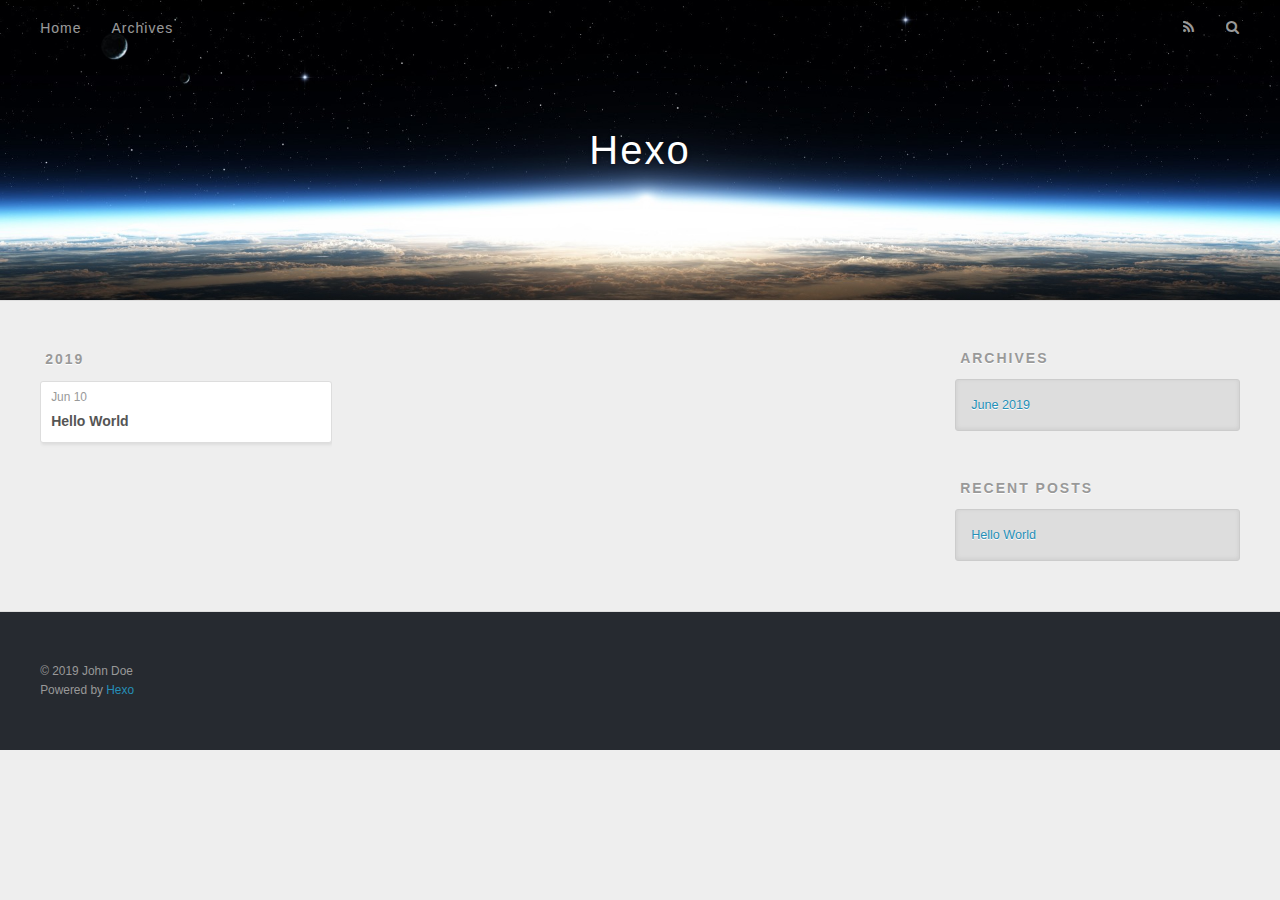
==== archives/index.html @ e5bd9853 "Site updated: 2019-06-10 20:10:56" ====
<!DOCTYPE html>
<html>
<head><meta name="generator" content="Hexo 3.8.0">
  <meta charset="utf-8">
  

  
  <title>Archives | Hexo</title>
  <meta name="viewport" content="width=device-width, initial-scale=1, maximum-scale=1">
  <meta property="og:type" content="website">
<meta property="og:title" content="Hexo">
<meta property="og:url" content="http://yoursite.com/archives/index.html">
<meta property="og:site_name" content="Hexo">
<meta property="og:locale" content="default">
<meta name="twitter:card" content="summary">
<meta name="twitter:title" content="Hexo">
  
    <link rel="alternate" href="/atom.xml" title="Hexo" type="application/atom+xml">
  
  
    <link rel="icon" href="/favicon.png">
  
  
    <link href="//fonts.googleapis.com/css?family=Source+Code+Pro" rel="stylesheet" type="text/css">
  
  <link rel="stylesheet" href="/css/style.css">
</head>
</html>
<body>
  <div id="container">
    <div id="wrap">
      <header id="header">
  <div id="banner"></div>
  <div id="header-outer" class="outer">
    <div id="header-title" class="inner">
      <h1 id="logo-wrap">
        <a href="/" id="logo">Hexo</a>
      </h1>
      
    </div>
    <div id="header-inner" class="inner">
      <nav id="main-nav">
        <a id="main-nav-toggle" class="nav-icon"></a>
        
          <a class="main-nav-link" href="/">Home</a>
        
          <a class="main-nav-link" href="/archives">Archives</a>
        
      </nav>
      <nav id="sub-nav">
        
          <a id="nav-rss-link" class="nav-icon" href="/atom.xml" title="RSS Feed"></a>
        
        <a id="nav-search-btn" class="nav-icon" title="Search"></a>
      </nav>
      <div id="search-form-wrap">
        <form action="//google.com/search" method="get" accept-charset="UTF-8" class="search-form"><input type="search" name="q" class="search-form-input" placeholder="Search"><button type="submit" class="search-form-submit">&#xF002;</button><input type="hidden" name="sitesearch" value="http://yoursite.com"></form>
      </div>
    </div>
  </div>
</header>
      <div class="outer">
        <section id="main">
  
  
    
    
      
      
      <section class="archives-wrap">
        <div class="archive-year-wrap">
          <a href="/archives/2019" class="archive-year">2019</a>
        </div>
        <div class="archives">
    
    <article class="archive-article archive-type-post">
  <div class="archive-article-inner">
    <header class="archive-article-header">
      <a href="/2019/06/10/hello-world/" class="archive-article-date">
  <time datetime="2019-06-10T11:37:08.303Z" itemprop="datePublished">Jun 10</time>
</a>
      
  
    <h1 itemprop="name">
      <a class="archive-article-title" href="/2019/06/10/hello-world/">Hello World</a>
    </h1>
  

    </header>
  </div>
</article>
  
  
    </div></section>
  


</section>
        
          <aside id="sidebar">
  
    

  
    

  
    
  
    
  <div class="widget-wrap">
    <h3 class="widget-title">Archives</h3>
    <div class="widget">
      <ul class="archive-list"><li class="archive-list-item"><a class="archive-list-link" href="/archives/2019/06/">June 2019</a></li></ul>
    </div>
  </div>


  
    
  <div class="widget-wrap">
    <h3 class="widget-title">Recent Posts</h3>
    <div class="widget">
      <ul>
        
          <li>
            <a href="/2019/06/10/hello-world/">Hello World</a>
          </li>
        
      </ul>
    </div>
  </div>

  
</aside>
        
      </div>
      <footer id="footer">
  
  <div class="outer">
    <div id="footer-info" class="inner">
      &copy; 2019 John Doe<br>
      Powered by <a href="http://hexo.io/" target="_blank">Hexo</a>
    </div>
  </div>
</footer>
    </div>
    <nav id="mobile-nav">
  
    <a href="/" class="mobile-nav-link">Home</a>
  
    <a href="/archives" class="mobile-nav-link">Archives</a>
  
</nav>
    

<script src="//ajax.googleapis.com/ajax/libs/jquery/2.0.3/jquery.min.js"></script>


  <link rel="stylesheet" href="/fancybox/jquery.fancybox.css">
  <script src="/fancybox/jquery.fancybox.pack.js"></script>


<script src="/js/script.js"></script>



  </div>
</body>
</html>
---- css/style.css ----
body {
  width: 100%;
}
body:before,
body:after {
  content: "";
  display: table;
}
body:after {
  clear: both;
}
html,
body,
div,
span,
applet,
object,
iframe,
h1,
h2,
h3,
h4,
h5,
h6,
p,
blockquote,
pre,
a,
abbr,
acronym,
address,
big,
cite,
code,
del,
dfn,
em,
img,
ins,
kbd,
q,
s,
samp,
small,
strike,
strong,
sub,
sup,
tt,
var,
dl,
dt,
dd,
ol,
ul,
li,
fieldset,
form,
label,
legend,
table,
caption,
tbody,
tfoot,
thead,
tr,
th,
td {
  margin: 0;
  padding: 0;
  border: 0;
  outline: 0;
  font-weight: inherit;
  font-style: inherit;
  font-family: inherit;
  font-size: 100%;
  vertical-align: baseline;
}
body {
  line-height: 1;
  color: #000;
  background: #fff;
}
ol,
ul {
  list-style: none;
}
table {
  border-collapse: separate;
  border-spacing: 0;
  vertical-align: middle;
}
caption,
th,
td {
  text-align: left;
  font-weight: normal;
  vertical-align: middle;
}
a img {
  border: none;
}
input,
button {
  margin: 0;
  padding: 0;
}
input::-moz-focus-inner,
button::-moz-focus-inner {
  border: 0;
  padding: 0;
}
@font-face {
  font-family: FontAwesome;
  font-style: normal;
  font-weight: normal;
  src: url("fonts/fontawesome-webfont.eot?v=#4.0.3");
  src: url("fonts/fontawesome-webfont.eot?#iefix&v=#4.0.3") format("embedded-opentype"), url("fonts/fontawesome-webfont.woff?v=#4.0.3") format("woff"), url("fonts/fontawesome-webfont.ttf?v=#4.0.3") format("truetype"), url("fonts/fontawesome-webfont.svg#fontawesomeregular?v=#4.0.3") format("svg");
}
html,
body,
#container {
  height: 100%;
}
body {
  background: #eee;
  font: 14px -apple-system, BlinkMacSystemFont, "Segoe UI", "Roboto", "Oxygen", "Ubuntu", "Cantarell", "Fira Sans", "Droid Sans", "Helvetica Neue", sans-serif;
  -webkit-text-size-adjust: 100%;
}
.outer {
  max-width: 1220px;
  margin: 0 auto;
  padding: 0 20px;
}
.outer:before,
.outer:after {
  content: "";
  display: table;
}
.outer:after {
  clear: both;
}
.inner {
  display: inline;
  float: left;
  width: 98.33333333333333%;
  margin: 0 0.833333333333333%;
}
.left,
.alignleft {
  float: left;
}
.right,
.alignright {
  float: right;
}
.clear {
  clear: both;
}
#container {
  position: relative;
}
.mobile-nav-on {
  overflow: hidden;
}
#wrap {
  height: 100%;
  width: 100%;
  position: absolute;
  top: 0;
  left: 0;
  -webkit-transition: 0.2s ease-out;
  -moz-transition: 0.2s ease-out;
  -ms-transition: 0.2s ease-out;
  transition: 0.2s ease-out;
  z-index: 1;
  background: #eee;
}
.mobile-nav-on #wrap {
  left: 280px;
}
@media screen and (min-width: 768px) {
  #main {
    display: inline;
    float: left;
    width: 73.33333333333333%;
    margin: 0 0.833333333333333%;
  }
}
.article-date,
.article-category-link,
.archive-year,
.widget-title {
  text-decoration: none;
  text-transform: uppercase;
  letter-spacing: 2px;
  color: #999;
  margin-bottom: 1em;
  margin-left: 5px;
  line-height: 1em;
  text-shadow: 0 1px #fff;
  font-weight: bold;
}
.article-inner,
.archive-article-inner {
  background: #fff;
  -webkit-box-shadow: 1px 2px 3px #ddd;
  box-shadow: 1px 2px 3px #ddd;
  border: 1px solid #ddd;
  border-radius: 3px;
}
.article-entry h1,
.widget h1 {
  font-size: 2em;
}
.article-entry h2,
.widget h2 {
  font-size: 1.5em;
}
.article-entry h3,
.widget h3 {
  font-size: 1.3em;
}
.article-entry h4,
.widget h4 {
  font-size: 1.2em;
}
.article-entry h5,
.widget h5 {
  font-size: 1em;
}
.article-entry h6,
.widget h6 {
  font-size: 1em;
  color: #999;
}
.article-entry hr,
.widget hr {
  border: 1px dashed #ddd;
}
.article-entry strong,
.widget strong {
  font-weight: bold;
}
.article-entry em,
.widget em,
.article-entry cite,
.widget cite {
  font-style: italic;
}
.article-entry sup,
.widget sup,
.article-entry sub,
.widget sub {
  font-size: 0.75em;
  line-height: 0;
  position: relative;
  vertical-align: baseline;
}
.article-entry sup,
.widget sup {
  top: -0.5em;
}
.article-entry sub,
.widget sub {
  bottom: -0.2em;
}
.article-entry small,
.widget small {
  font-size: 0.85em;
}
.article-entry acronym,
.widget acronym,
.article-entry abbr,
.widget abbr {
  border-bottom: 1px dotted;
}
.article-entry ul,
.widget ul,
.article-entry ol,
.widget ol,
.article-entry dl,
.widget dl {
  margin: 0 20px;
  line-height: 1.6em;
}
.article-entry ul ul,
.widget ul ul,
.article-entry ol ul,
.widget ol ul,
.article-entry ul ol,
.widget ul ol,
.article-entry ol ol,
.widget ol ol {
  margin-top: 0;
  margin-bottom: 0;
}
.article-entry ul,
.widget ul {
  list-style: disc;
}
.article-entry ol,
.widget ol {
  list-style: decimal;
}
.article-entry dt,
.widget dt {
  font-weight: bold;
}
#header {
  height: 300px;
  position: relative;
  border-bottom: 1px solid #ddd;
}
#header:before,
#header:after {
  content: "";
  position: absolute;
  left: 0;
  right: 0;
  height: 40px;
}
#header:before {
  top: 0;
  background: -webkit-linear-gradient(rgba(0,0,0,0.2), transparent);
  background: -moz-linear-gradient(rgba(0,0,0,0.2), transparent);
  background: -ms-linear-gradient(rgba(0,0,0,0.2), transparent);
  background: linear-gradient(rgba(0,0,0,0.2), transparent);
}
#header:after {
  bottom: 0;
  background: -webkit-linear-gradient(transparent, rgba(0,0,0,0.2));
  background: -moz-linear-gradient(transparent, rgba(0,0,0,0.2));
  background: -ms-linear-gradient(transparent, rgba(0,0,0,0.2));
  background: linear-gradient(transparent, rgba(0,0,0,0.2));
}
#header-outer {
  height: 100%;
  position: relative;
}
#header-inner {
  position: relative;
  overflow: hidden;
}
#banner {
  position: absolute;
  top: 0;
  left: 0;
  width: 100%;
  height: 100%;
  background: url("images/banner.jpg") center #000;
  -webkit-background-size: cover;
  -moz-background-size: cover;
  background-size: cover;
  z-index: -1;
}
#header-title {
  text-align: center;
  height: 40px;
  position: absolute;
  top: 50%;
  left: 0;
  margin-top: -20px;
}
#logo,
#subtitle {
  text-decoration: none;
  color: #fff;
  font-weight: 300;
  text-shadow: 0 1px 4px rgba(0,0,0,0.3);
}
#logo {
  font-size: 40px;
  line-height: 40px;
  letter-spacing: 2px;
}
#subtitle {
  font-size: 16px;
  line-height: 16px;
  letter-spacing: 1px;
}
#subtitle-wrap {
  margin-top: 16px;
}
#main-nav {
  float: left;
  margin-left: -15px;
}
.nav-icon,
.main-nav-link {
  float: left;
  color: #fff;
  opacity: 0.6;
  text-decoration: none;
  text-shadow: 0 1px rgba(0,0,0,0.2);
  -webkit-transition: opacity 0.2s;
  -moz-transition: opacity 0.2s;
  -ms-transition: opacity 0.2s;
  transition: opacity 0.2s;
  display: block;
  padding: 20px 15px;
}
.nav-icon:hover,
.main-nav-link:hover {
  opacity: 1;
}
.nav-icon {
  font-family: FontAwesome;
  text-align: center;
  font-size: 14px;
  width: 14px;
  height: 14px;
  padding: 20px 15px;
  position: relative;
  cursor: pointer;
}
.main-nav-link {
  font-weight: 300;
  letter-spacing: 1px;
}
@media screen and (max-width: 479px) {
  .main-nav-link {
    display: none;
  }
}
#main-nav-toggle {
  display: none;
}
#main-nav-toggle:before {
  content: "\f0c9";
}
@media screen and (max-width: 479px) {
  #main-nav-toggle {
    display: block;
  }
}
#sub-nav {
  float: right;
  margin-right: -15px;
}
#nav-rss-link:before {
  content: "\f09e";
}
#nav-search-btn:before {
  content: "\f002";
}
#search-form-wrap {
  position: absolute;
  top: 15px;
  width: 150px;
  height: 30px;
  right: -150px;
  opacity: 0;
  -webkit-transition: 0.2s ease-out;
  -moz-transition: 0.2s ease-out;
  -ms-transition: 0.2s ease-out;
  transition: 0.2s ease-out;
}
#search-form-wrap.on {
  opacity: 1;
  right: 0;
}
@media screen and (max-width: 479px) {
  #search-form-wrap {
    width: 100%;
    right: -100%;
  }
}
.search-form {
  position: absolute;
  top: 0;
  left: 0;
  right: 0;
  background: #fff;
  padding: 5px 15px;
  border-radius: 15px;
  -webkit-box-shadow: 0 0 10px rgba(0,0,0,0.3);
  box-shadow: 0 0 10px rgba(0,0,0,0.3);
}
.search-form-input {
  border: none;
  background: none;
  color: #555;
  width: 100%;
  font: 13px -apple-system, BlinkMacSystemFont, "Segoe UI", "Roboto", "Oxygen", "Ubuntu", "Cantarell", "Fira Sans", "Droid Sans", "Helvetica Neue", sans-serif;
  outline: none;
}
.search-form-input::-webkit-search-results-decoration,
.search-form-input::-webkit-search-cancel-button {
  -webkit-appearance: none;
}
.search-form-submit {
  position: absolute;
  top: 50%;
  right: 10px;
  margin-top: -7px;
  font: 13px FontAwesome;
  border: none;
  background: none;
  color: #bbb;
  cursor: pointer;
}
.search-form-submit:hover,
.search-form-submit:focus {
  color: #777;
}
.article {
  margin: 50px 0;
}
.article-inner {
  overflow: hidden;
}
.article-meta:before,
.article-meta:after {
  content: "";
  display: table;
}
.article-meta:after {
  clear: both;
}
.article-date {
  float: left;
}
.article-category {
  float: left;
  line-height: 1em;
  color: #ccc;
  text-shadow: 0 1px #fff;
  margin-left: 8px;
}
.article-category:before {
  content: "\2022";
}
.article-category-link {
  margin: 0 12px 1em;
}
.article-header {
  padding: 20px 20px 0;
}
.article-title {
  text-decoration: none;
  font-size: 2em;
  font-weight: bold;
  color: #555;
  line-height: 1.1em;
  -webkit-transition: color 0.2s;
  -moz-transition: color 0.2s;
  -ms-transition: color 0.2s;
  transition: color 0.2s;
}
a.article-title:hover {
  color: #258fb8;
}
.article-entry {
  color: #555;
  padding: 0 20px;
}
.article-entry:before,
.article-entry:after {
  content: "";
  display: table;
}
.article-entry:after {
  clear: both;
}
.article-entry p,
.article-entry table {
  line-height: 1.6em;
  margin: 1.6em 0;
}
.article-entry h1,
.article-entry h2,
.article-entry h3,
.article-entry h4,
.article-entry h5,
.article-entry h6 {
  font-weight: bold;
}
.article-entry h1,
.article-entry h2,
.article-entry h3,
.article-entry h4,
.article-entry h5,
.article-entry h6 {
  line-height: 1.1em;
  margin: 1.1em 0;
}
.article-entry a {
  color: #258fb8;
  text-decoration: none;
}
.article-entry a:hover {
  text-decoration: underline;
}
.article-entry ul,
.article-entry ol,
.article-entry dl {
  margin-top: 1.6em;
  margin-bottom: 1.6em;
}
.article-entry img,
.article-entry video {
  max-width: 100%;
  height: auto;
  display: block;
  margin: auto;
}
.article-entry iframe {
  border: none;
}
.article-entry table {
  width: 100%;
  border-collapse: collapse;
  border-spacing: 0;
}
.article-entry th {
  font-weight: bold;
  border-bottom: 3px solid #ddd;
  padding-bottom: 0.5em;
}
.article-entry td {
  border-bottom: 1px solid #ddd;
  padding: 10px 0;
}
.article-entry blockquote {
  font-family: Georgia, "Times New Roman", serif;
  font-size: 1.4em;
  margin: 1.6em 20px;
  text-align: center;
}
.article-entry blockquote footer {
  font-size: 14px;
  margin: 1.6em 0;
  font-family: -apple-system, BlinkMacSystemFont, "Segoe UI", "Roboto", "Oxygen", "Ubuntu", "Cantarell", "Fira Sans", "Droid Sans", "Helvetica Neue", sans-serif;
}
.article-entry blockquote footer cite:before {
  content: "—";
  padding: 0 0.5em;
}
.article-entry .pullquote {
  text-align: left;
  width: 45%;
  margin: 0;
}
.article-entry .pullquote.left {
  margin-left: 0.5em;
  margin-right: 1em;
}
.article-entry .pullquote.right {
  margin-right: 0.5em;
  margin-left: 1em;
}
.article-entry .caption {
  color: #999;
  display: block;
  font-size: 0.9em;
  margin-top: 0.5em;
  position: relative;
  text-align: center;
}
.article-entry .video-container {
  position: relative;
  padding-top: 56.25%;
  height: 0;
  overflow: hidden;
}
.article-entry .video-container iframe,
.article-entry .video-container object,
.article-entry .video-container embed {
  position: absolute;
  top: 0;
  left: 0;
  width: 100%;
  height: 100%;
  margin-top: 0;
}
.article-more-link a {
  display: inline-block;
  line-height: 1em;
  padding: 6px 15px;
  border-radius: 15px;
  background: #eee;
  color: #999;
  text-shadow: 0 1px #fff;
  text-decoration: none;
}
.article-more-link a:hover {
  background: #258fb8;
  color: #fff;
  text-decoration: none;
  text-shadow: 0 1px #1e7293;
}
.article-footer {
  font-size: 0.85em;
  line-height: 1.6em;
  border-top: 1px solid #ddd;
  padding-top: 1.6em;
  margin: 0 20px 20px;
}
.article-footer:before,
.article-footer:after {
  content: "";
  display: table;
}
.article-footer:after {
  clear: both;
}
.article-footer a {
  color: #999;
  text-decoration: none;
}
.article-footer a:hover {
  color: #555;
}
.article-tag-list-item {
  float: left;
  margin-right: 10px;
}
.article-tag-list-link:before {
  content: "#";
}
.article-comment-link {
  float: right;
}
.article-comment-link:before {
  content: "\f075";
  font-family: FontAwesome;
  padding-right: 8px;
}
.article-share-link {
  cursor: pointer;
  float: right;
  margin-left: 20px;
}
.article-share-link:before {
  content: "\f064";
  font-family: FontAwesome;
  padding-right: 6px;
}
#article-nav {
  position: relative;
}
#article-nav:before,
#article-nav:after {
  content: "";
  display: table;
}
#article-nav:after {
  clear: both;
}
@media screen and (min-width: 768px) {
  #article-nav {
    margin: 50px 0;
  }
  #article-nav:before {
    width: 8px;
    height: 8px;
    position: absolute;
    top: 50%;
    left: 50%;
    margin-top: -4px;
    margin-left: -4px;
    content: "";
    border-radius: 50%;
    background: #ddd;
    -webkit-box-shadow: 0 1px 2px #fff;
    box-shadow: 0 1px 2px #fff;
  }
}
.article-nav-link-wrap {
  text-decoration: none;
  text-shadow: 0 1px #fff;
  color: #999;
  -webkit-box-sizing: border-box;
  -moz-box-sizing: border-box;
  box-sizing: border-box;
  margin-top: 50px;
  text-align: center;
  display: block;
}
.article-nav-link-wrap:hover {
  color: #555;
}
@media screen and (min-width: 768px) {
  .article-nav-link-wrap {
    width: 50%;
    margin-top: 0;
  }
}
@media screen and (min-width: 768px) {
  #article-nav-newer {
    float: left;
    text-align: right;
    padding-right: 20px;
  }
}
@media screen and (min-width: 768px) {
  #article-nav-older {
    float: right;
    text-align: left;
    padding-left: 20px;
  }
}
.article-nav-caption {
  text-transform: uppercase;
  letter-spacing: 2px;
  color: #ddd;
  line-height: 1em;
  font-weight: bold;
}
#article-nav-newer .article-nav-caption {
  margin-right: -2px;
}
.article-nav-title {
  font-size: 0.85em;
  line-height: 1.6em;
  margin-top: 0.5em;
}
.article-share-box {
  position: absolute;
  display: none;
  background: #fff;
  -webkit-box-shadow: 1px 2px 10px rgba(0,0,0,0.2);
  box-shadow: 1px 2px 10px rgba(0,0,0,0.2);
  border-radius: 3px;
  margin-left: -145px;
  overflow: hidden;
  z-index: 1;
}
.article-share-box.on {
  display: block;
}
.article-share-input {
  width: 100%;
  background: none;
  -webkit-box-sizing: border-box;
  -moz-box-sizing: border-box;
  box-sizing: border-box;
  font: 14px -apple-system, BlinkMacSystemFont, "Segoe UI", "Roboto", "Oxygen", "Ubuntu", "Cantarell", "Fira Sans", "Droid Sans", "Helvetica Neue", sans-serif;
  padding: 0 15px;
  color: #555;
  outline: none;
  border: 1px solid #ddd;
  border-radius: 3px 3px 0 0;
  height: 36px;
  line-height: 36px;
}
.article-share-links {
  background: #eee;
}
.article-share-links:before,
.article-share-links:after {
  content: "";
  display: table;
}
.article-share-links:after {
  clear: both;
}
.article-share-twitter,
.article-share-facebook,
.article-share-pinterest,
.article-share-google {
  width: 50px;
  height: 36px;
  display: block;
  float: left;
  position: relative;
  color: #999;
  text-shadow: 0 1px #fff;
}
.article-share-twitter:before,
.article-share-facebook:before,
.article-share-pinterest:before,
.article-share-google:before {
  font-size: 20px;
  font-family: FontAwesome;
  width: 20px;
  height: 20px;
  position: absolute;
  top: 50%;
  left: 50%;
  margin-top: -10px;
  margin-left: -10px;
  text-align: center;
}
.article-share-twitter:hover,
.article-share-facebook:hover,
.article-share-pinterest:hover,
.article-share-google:hover {
  color: #fff;
}
.article-share-twitter:before {
  content: "\f099";
}
.article-share-twitter:hover {
  background: #00aced;
  text-shadow: 0 1px #008abe;
}
.article-share-facebook:before {
  content: "\f09a";
}
.article-share-facebook:hover {
  background: #3b5998;
  text-shadow: 0 1px #2f477a;
}
.article-share-pinterest:before {
  content: "\f0d2";
}
.article-share-pinterest:hover {
  background: #cb2027;
  text-shadow: 0 1px #a21a1f;
}
.article-share-google:before {
  content: "\f0d5";
}
.article-share-google:hover {
  background: #dd4b39;
  text-shadow: 0 1px #be3221;
}
.article-gallery {
  background: #000;
  position: relative;
}
.article-gallery-photos {
  position: relative;
  overflow: hidden;
}
.article-gallery-img {
  display: none;
  max-width: 100%;
}
.article-gallery-img:first-child {
  display: block;
}
.article-gallery-img.loaded {
  position: absolute;
  display: block;
}
.article-gallery-img img {
  display: block;
  max-width: 100%;
  margin: 0 auto;
}
#comments {
  background: #fff;
  -webkit-box-shadow: 1px 2px 3px #ddd;
  box-shadow: 1px 2px 3px #ddd;
  padding: 20px;
  border: 1px solid #ddd;
  border-radius: 3px;
  margin: 50px 0;
}
#comments a {
  color: #258fb8;
}
.archives-wrap {
  margin: 50px 0;
}
.archives:before,
.archives:after {
  content: "";
  display: table;
}
.archives:after {
  clear: both;
}
.archive-year-wrap {
  margin-bottom: 1em;
}
.archives {
  -webkit-column-gap: 10px;
  -moz-column-gap: 10px;
  column-gap: 10px;
}
@media screen and (min-width: 480px) and (max-width: 767px) {
  .archives {
    -webkit-column-count: 2;
    -moz-column-count: 2;
    column-count: 2;
  }
}
@media screen and (min-width: 768px) {
  .archives {
    -webkit-column-count: 3;
    -moz-column-count: 3;
    column-count: 3;
  }
}
.archive-article {
  -webkit-column-break-inside: avoid;
  page-break-inside: avoid;
  overflow: hidden;
  break-inside: avoid-column;
}
.archive-article-inner {
  padding: 10px;
  margin-bottom: 15px;
}
.archive-article-title {
  text-decoration: none;
  font-weight: bold;
  color: #555;
  -webkit-transition: color 0.2s;
  -moz-transition: color 0.2s;
  -ms-transition: color 0.2s;
  transition: color 0.2s;
  line-height: 1.6em;
}
.archive-article-title:hover {
  color: #258fb8;
}
.archive-article-footer {
  margin-top: 1em;
}
.archive-article-date {
  color: #999;
  text-decoration: none;
  font-size: 0.85em;
  line-height: 1em;
  margin-bottom: 0.5em;
  display: block;
}
#page-nav {
  margin: 50px auto;
  background: #fff;
  -webkit-box-shadow: 1px 2px 3px #ddd;
  box-shadow: 1px 2px 3px #ddd;
  border: 1px solid #ddd;
  border-radius: 3px;
  text-align: center;
  color: #999;
  overflow: hidden;
}
#page-nav:before,
#page-nav:after {
  content: "";
  display: table;
}
#page-nav:after {
  clear: both;
}
#page-nav a,
#page-nav span {
  padding: 10px 20px;
  line-height: 1;
  height: 2ex;
}
#page-nav a {
  color: #999;
  text-decoration: none;
}
#page-nav a:hover {
  background: #999;
  color: #fff;
}
#page-nav .prev {
  float: left;
}
#page-nav .next {
  float: right;
}
#page-nav .page-number {
  display: inline-block;
}
@media screen and (max-width: 479px) {
  #page-nav .page-number {
    display: none;
  }
}
#page-nav .current {
  color: #555;
  font-weight: bold;
}
#page-nav .space {
  color: #ddd;
}
#footer {
  background: #262a30;
  padding: 50px 0;
  border-top: 1px solid #ddd;
  color: #999;
}
#footer a {
  color: #258fb8;
  text-decoration: none;
}
#footer a:hover {
  text-decoration: underline;
}
#footer-info {
  line-height: 1.6em;
  font-size: 0.85em;
}
.article-entry pre,
.article-entry .highlight {
  background: #2d2d2d;
  margin: 0 -20px;
  padding: 15px 20px;
  border-style: solid;
  border-color: #ddd;
  border-width: 1px 0;
  overflow: auto;
  color: #ccc;
  line-height: 22.400000000000002px;
}
.article-entry .highlight .gutter pre,
.article-entry .gist .gist-file .gist-data .line-numbers {
  color: #666;
  font-size: 0.85em;
}
.article-entry pre,
.article-entry code {
  font-family: "Source Code Pro", Consolas, Monaco, Menlo, Consolas, monospace;
}
.article-entry code {
  background: #eee;
  text-shadow: 0 1px #fff;
  padding: 0 0.3em;
}
.article-entry pre code {
  background: none;
  text-shadow: none;
  padding: 0;
}
.article-entry .highlight pre {
  border: none;
  margin: 0;
  padding: 0;
}
.article-entry .highlight table {
  margin: 0;
  width: auto;
}
.article-entry .highlight td {
  border: none;
  padding: 0;
}
.article-entry .highlight figcaption {
  font-size: 0.85em;
  color: #999;
  line-height: 1em;
  margin-bottom: 1em;
}
.article-entry .highlight figcaption:before,
.article-entry .highlight figcaption:after {
  content: "";
  display: table;
}
.article-entry .highlight figcaption:after {
  clear: both;
}
.article-entry .highlight figcaption a {
  float: right;
}
.article-entry .highlight .gutter pre {
  text-align: right;
  padding-right: 20px;
}
.article-entry .highlight .line {
  height: 22.400000000000002px;
}
.article-entry .highlight .line.marked {
  background: #515151;
}
.article-entry .gist {
  margin: 0 -20px;
  border-style: solid;
  border-color: #ddd;
  border-width: 1px 0;
  background: #2d2d2d;
  padding: 15px 20px 15px 0;
}
.article-entry .gist .gist-file {
  border: none;
  font-family: "Source Code Pro", Consolas, Monaco, Menlo, Consolas, monospace;
  margin: 0;
}
.article-entry .gist .gist-file .gist-data {
  background: none;
  border: none;
}
.article-entry .gist .gist-file .gist-data .line-numbers {
  background: none;
  border: none;
  padding: 0 20px 0 0;
}
.article-entry .gist .gist-file .gist-data .line-data {
  padding: 0 !important;
}
.article-entry .gist .gist-file .highlight {
  margin: 0;
  padding: 0;
  border: none;
}
.article-entry .gist .gist-file .gist-meta {
  background: #2d2d2d;
  color: #999;
  font: 0.85em -apple-system, BlinkMacSystemFont, "Segoe UI", "Roboto", "Oxygen", "Ubuntu", "Cantarell", "Fira Sans", "Droid Sans", "Helvetica Neue", sans-serif;
  text-shadow: 0 0;
  padding: 0;
  margin-top: 1em;
  margin-left: 20px;
}
.article-entry .gist .gist-file .gist-meta a {
  color: #258fb8;
  font-weight: normal;
}
.article-entry .gist .gist-file .gist-meta a:hover {
  text-decoration: underline;
}
pre .comment,
pre .title {
  color: #999;
}
pre .variable,
pre .attribute,
pre .tag,
pre .regexp,
pre .ruby .constant,
pre .xml .tag .title,
pre .xml .pi,
pre .xml .doctype,
pre .html .doctype,
pre .css .id,
pre .css .class,
pre .css .pseudo {
  color: #f2777a;
}
pre .number,
pre .preprocessor,
pre .built_in,
pre .literal,
pre .params,
pre .constant {
  color: #f99157;
}
pre .class,
pre .ruby .class .title,
pre .css .rules .attribute {
  color: #9c9;
}
pre .string,
pre .value,
pre .inheritance,
pre .header,
pre .ruby .symbol,
pre .xml .cdata {
  color: #9c9;
}
pre .css .hexcolor {
  color: #6cc;
}
pre .function,
pre .python .decorator,
pre .python .title,
pre .ruby .function .title,
pre .ruby .title .keyword,
pre .perl .sub,
pre .javascript .title,
pre .coffeescript .title {
  color: #69c;
}
pre .keyword,
pre .javascript .function {
  color: #c9c;
}
@media screen and (max-width: 479px) {
  #mobile-nav {
    position: absolute;
    top: 0;
    left: 0;
    width: 280px;
    height: 100%;
    background: #191919;
    border-right: 1px solid #fff;
  }
}
@media screen and (max-width: 479px) {
  .mobile-nav-link {
    display: block;
    color: #999;
    text-decoration: none;
    padding: 15px 20px;
    font-weight: bold;
  }
  .mobile-nav-link:hover {
    color: #fff;
  }
}
@media screen and (min-width: 768px) {
  #sidebar {
    display: inline;
    float: left;
    width: 23.333333333333332%;
    margin: 0 0.833333333333333%;
  }
}
.widget-wrap {
  margin: 50px 0;
}
.widget {
  color: #777;
  text-shadow: 0 1px #fff;
  background: #ddd;
  -webkit-box-shadow: 0 -1px 4px #ccc inset;
  box-shadow: 0 -1px 4px #ccc inset;
  border: 1px solid #ccc;
  padding: 15px;
  border-radius: 3px;
}
.widget a {
  color: #258fb8;
  text-decoration: none;
}
.widget a:hover {
  text-decoration: underline;
}
.widget ul ul,
.widget ol ul,
.widget dl ul,
.widget ul ol,
.widget ol ol,
.widget dl ol,
.widget ul dl,
.widget ol dl,
.widget dl dl {
  margin-left: 15px;
  list-style: disc;
}
.widget {
  line-height: 1.6em;
  word-wrap: break-word;
  font-size: 0.9em;
}
.widget ul,
.widget ol {
  list-style: none;
  margin: 0;
}
.widget ul ul,
.widget ol ul,
.widget ul ol,
.widget ol ol {
  margin: 0 20px;
}
.widget ul ul,
.widget ol ul {
  list-style: disc;
}
.widget ul ol,
.widget ol ol {
  list-style: decimal;
}
.category-list-count,
.tag-list-count,
.archive-list-count {
  padding-left: 5px;
  color: #999;
  font-size: 0.85em;
}
.category-list-count:before,
.tag-list-count:before,
.archive-list-count:before {
  content: "(";
}
.category-list-count:after,
.tag-list-count:after,
.archive-list-count:after {
  content: ")";
}
.tagcloud a {
  margin-right: 5px;
  display: inline-block;
}
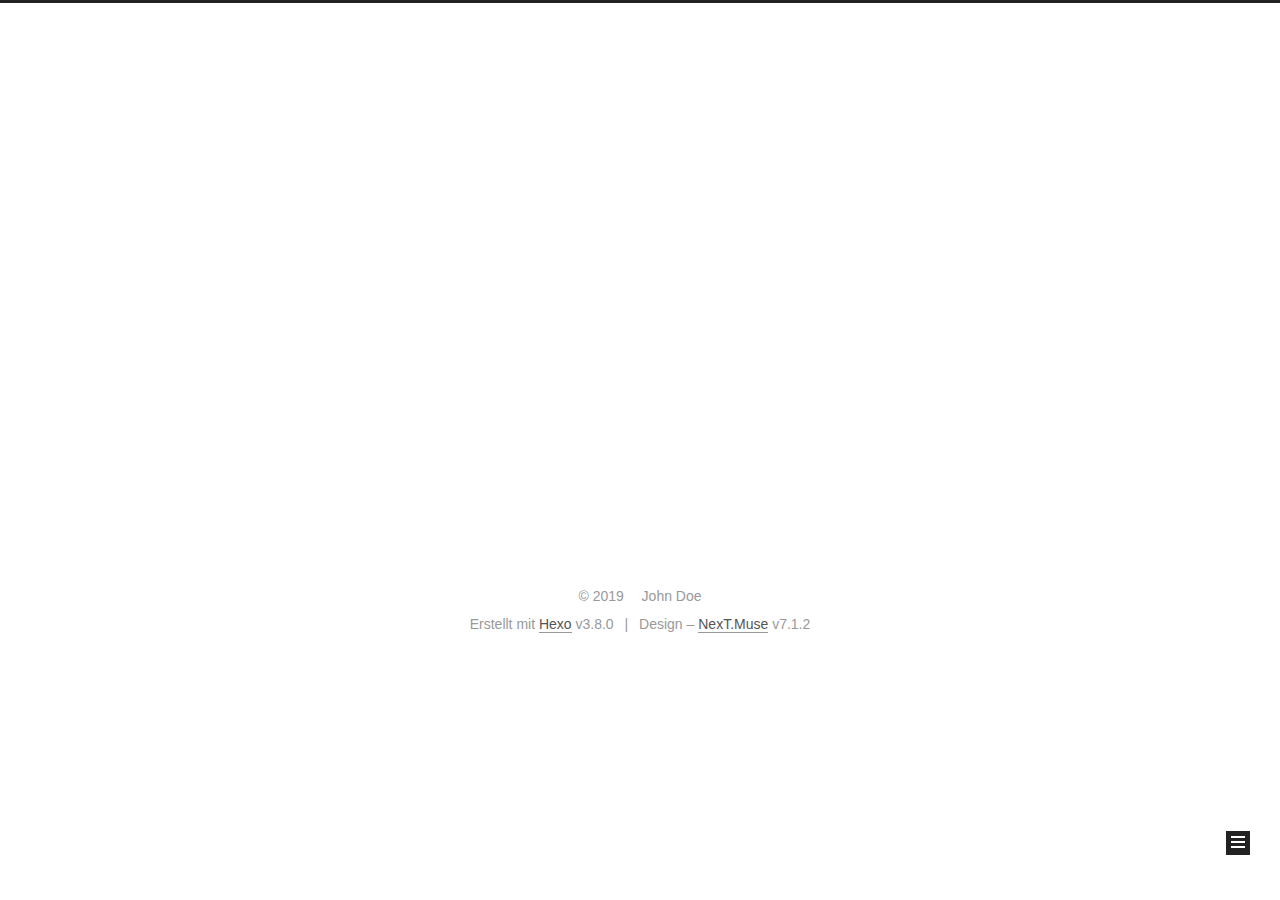
==== commit c2ff88c8: "Site updated: 2019-06-10 20:30:37" ====
--- a/archives/index.html
+++ b/archives/index.html
@@ -1,12 +1,101 @@
 <!DOCTYPE html>
-<html>
+
+
+
+
+
+
+
+
+
+
+
+
+  
+
+
+<html class="theme-next muse use-motion" lang>
 <head><meta name="generator" content="Hexo 3.8.0">
-  <meta charset="utf-8">
-  
-
-  
-  <title>Archives | Hexo</title>
-  <meta name="viewport" content="width=device-width, initial-scale=1, maximum-scale=1">
+  <meta charset="UTF-8">
+<meta http-equiv="X-UA-Compatible" content="IE=edge">
+<meta name="viewport" content="width=device-width, initial-scale=1, maximum-scale=2">
+<meta name="theme-color" content="#222">
+
+
+
+
+
+
+
+
+
+
+
+
+
+
+
+
+
+
+
+
+
+
+
+
+<link rel="stylesheet" href="/lib/font-awesome/css/font-awesome.min.css?v=4.7.0">
+
+<link rel="stylesheet" href="/css/main.css?v=7.1.2">
+
+
+  <link rel="apple-touch-icon" sizes="180x180" href="/images/apple-touch-icon-next.png?v=7.1.2">
+
+
+  <link rel="icon" type="image/png" sizes="32x32" href="/images/favicon-32x32-next.png?v=7.1.2">
+
+
+  <link rel="icon" type="image/png" sizes="16x16" href="/images/favicon-16x16-next.png?v=7.1.2">
+
+
+  <link rel="mask-icon" href="/images/logo.svg?v=7.1.2" color="#222">
+
+
+
+
+
+
+
+<script id="hexo.configurations">
+  var NexT = window.NexT || {};
+  var CONFIG = {
+    root: '/',
+    scheme: 'Muse',
+    version: '7.1.2',
+    sidebar: {"position":"left","display":"post","offset":12,"onmobile":false,"dimmer":false},
+    back2top: true,
+    back2top_sidebar: false,
+    fancybox: false,
+    fastclick: false,
+    lazyload: false,
+    tabs: true,
+    motion: {"enable":true,"async":false,"transition":{"post_block":"fadeIn","post_header":"slideDownIn","post_body":"slideDownIn","coll_header":"slideLeftIn","sidebar":"slideUpIn"}},
+    algolia: {
+      applicationID: '',
+      apiKey: '',
+      indexName: '',
+      hits: {"per_page":10},
+      labels: {"input_placeholder":"Search for Posts","hits_empty":"We didn't find any results for the search: ${query}","hits_stats":"${hits} results found in ${time} ms"}
+    }
+  };
+</script>
+
+
+  
+
+
+
+
   <meta property="og:type" content="website">
 <meta property="og:title" content="Hexo">
 <meta property="og:url" content="http://yoursite.com/archives/index.html">
@@ -14,157 +103,500 @@
 <meta property="og:locale" content="default">
 <meta name="twitter:card" content="summary">
 <meta name="twitter:title" content="Hexo">
-  
-    <link rel="alternate" href="/atom.xml" title="Hexo" type="application/atom+xml">
-  
-  
-    <link rel="icon" href="/favicon.png">
-  
-  
-    <link href="//fonts.googleapis.com/css?family=Source+Code+Pro" rel="stylesheet" type="text/css">
-  
-  <link rel="stylesheet" href="/css/style.css">
+
+
+
+
+
+  
+  
+  <link rel="canonical" href="http://yoursite.com/archives/">
+
+
+
+<script id="page.configurations">
+  CONFIG.page = {
+    sidebar: "",
+  };
+</script>
+
+  <title>Archiv | Hexo</title>
+  
+
+
+
+
+
+
+
+
+
+
+
+
+  <noscript>
+  <style>
+  .use-motion .motion-element,
+  .use-motion .brand,
+  .use-motion .menu-item,
+  .sidebar-inner,
+  .use-motion .post-block,
+  .use-motion .pagination,
+  .use-motion .comments,
+  .use-motion .post-header,
+  .use-motion .post-body,
+  .use-motion .collection-title { opacity: initial; }
+
+  .use-motion .logo,
+  .use-motion .site-title,
+  .use-motion .site-subtitle {
+    opacity: initial;
+    top: initial;
+  }
+
+  .use-motion .logo-line-before i { left: initial; }
+  .use-motion .logo-line-after i { right: initial; }
+  </style>
+</noscript>
+
 </head>
-</html>
-<body>
-  <div id="container">
-    <div id="wrap">
-      <header id="header">
-  <div id="banner"></div>
-  <div id="header-outer" class="outer">
-    <div id="header-title" class="inner">
-      <h1 id="logo-wrap">
-        <a href="/" id="logo">Hexo</a>
-      </h1>
-      
+
+<body itemscope itemtype="http://schema.org/WebPage" lang="default">
+
+  
+  
+    
+  
+
+  <div class="container sidebar-position-left page-archive">
+    <div class="headband"></div>
+
+    <header id="header" class="header" itemscope itemtype="http://schema.org/WPHeader">
+      <div class="header-inner"><div class="site-brand-wrapper">
+  <div class="site-meta">
+    
+
+    <div class="custom-logo-site-title">
+      <a href="/" class="brand" rel="start">
+        <span class="logo-line-before"><i></i></span>
+        <span class="site-title">Hexo</span>
+        <span class="logo-line-after"><i></i></span>
+      </a>
     </div>
-    <div id="header-inner" class="inner">
-      <nav id="main-nav">
-        <a id="main-nav-toggle" class="nav-icon"></a>
-        
-          <a class="main-nav-link" href="/">Home</a>
-        
-          <a class="main-nav-link" href="/archives">Archives</a>
-        
-      </nav>
-      <nav id="sub-nav">
-        
-          <a id="nav-rss-link" class="nav-icon" href="/atom.xml" title="RSS Feed"></a>
-        
-        <a id="nav-search-btn" class="nav-icon" title="Search"></a>
-      </nav>
-      <div id="search-form-wrap">
-        <form action="//google.com/search" method="get" accept-charset="UTF-8" class="search-form"><input type="search" name="q" class="search-form-input" placeholder="Search"><button type="submit" class="search-form-submit">&#xF002;</button><input type="hidden" name="sitesearch" value="http://yoursite.com"></form>
+    
+    
+  </div>
+
+  <div class="site-nav-toggle">
+    <button aria-label="Navigationsleiste an/ausschalten">
+      <span class="btn-bar"></span>
+      <span class="btn-bar"></span>
+      <span class="btn-bar"></span>
+    </button>
+  </div>
+</div>
+
+
+
+<nav class="site-nav">
+  
+    <ul id="menu" class="menu">
+      
+        
+        
+        
+          
+          <li class="menu-item menu-item-home">
+
+    
+    
+    
+      
+    
+
+    
+
+    <a href="/" rel="section"><i class="menu-item-icon fa fa-fw fa-home"></i> <br>Startseite</a>
+
+  </li>
+        
+        
+        
+          
+          <li class="menu-item menu-item-archives menu-item-active">
+
+    
+    
+    
+      
+    
+
+    
+
+    <a href="/archives/" rel="section"><i class="menu-item-icon fa fa-fw fa-archive"></i> <br>Archiv</a>
+
+  </li>
+
+      
+      
+    </ul>
+  
+
+  
+    
+
+    
+    
+      
+      
+    
+      
+      
+    
+    
+
+  
+
+
+  
+
+  
+</nav>
+
+
+
+  
+
+
+
+</div>
+    </header>
+
+    
+
+
+    <main id="main" class="main">
+      <div class="main-inner">
+        <div class="content-wrap">
+          
+          <div id="content" class="content">
+            
+
+  
+  
+  
+  <div class="post-block archive">
+    <div id="posts" class="posts-collapse">
+      <span class="archive-move-on"></span>
+
+      
+      <span class="archive-page-counter">
+        
+        
+        
+          
+        
+        Öhm..! Ein Artikel. Bleib dran.
+      </span>
+      
+
+      
+
+        
+        
+        
+
+        
+          
+          <div class="collection-title">
+            <h1 class="archive-year" id="archive-year-2019">2019</h1>
+          </div>
+        
+        
+
+        
+
+  <article class="post post-type-normal" itemscope itemtype="http://schema.org/Article">
+    <header class="post-header">
+
+      <h2 class="post-title">
+        
+          <a class="post-title-link" href="/2019/06/10/hello-world/" itemprop="url">
+            
+              <span itemprop="name">Hello World</span>
+            
+          </a>
+        
+      </h2>
+
+      <div class="post-meta">
+        <time class="post-time" itemprop="dateCreated" datetime="2019-06-10T19:37:08+08:00" content="2019-06-10">
+          06-10
+        </time>
       </div>
+
+    </header>
+  </article>
+
+
+
+      
+
     </div>
   </div>
-</header>
-      <div class="outer">
-        <section id="main">
-  
-  
-    
-    
-      
-      
-      <section class="archives-wrap">
-        <div class="archive-year-wrap">
-          <a href="/archives/2019" class="archive-year">2019</a>
+  
+  
+  
+
+  
+
+
+
+          </div>
+          
+
         </div>
-        <div class="archives">
-    
-    <article class="archive-article archive-type-post">
-  <div class="archive-article-inner">
-    <header class="archive-article-header">
-      <a href="/2019/06/10/hello-world/" class="archive-article-date">
-  <time datetime="2019-06-10T11:37:08.303Z" itemprop="datePublished">Jun 10</time>
-</a>
-      
-  
-    <h1 itemprop="name">
-      <a class="archive-article-title" href="/2019/06/10/hello-world/">Hello World</a>
-    </h1>
-  
-
-    </header>
-  </div>
-</article>
-  
-  
-    </div></section>
-  
-
-
-</section>
-        
-          <aside id="sidebar">
-  
-    
-
-  
-    
-
-  
-    
-  
-    
-  <div class="widget-wrap">
-    <h3 class="widget-title">Archives</h3>
-    <div class="widget">
-      <ul class="archive-list"><li class="archive-list-item"><a class="archive-list-link" href="/archives/2019/06/">June 2019</a></li></ul>
+        
+          
+  
+  <div class="sidebar-toggle">
+    <div class="sidebar-toggle-line-wrap">
+      <span class="sidebar-toggle-line sidebar-toggle-line-first"></span>
+      <span class="sidebar-toggle-line sidebar-toggle-line-middle"></span>
+      <span class="sidebar-toggle-line sidebar-toggle-line-last"></span>
     </div>
   </div>
 
-
-  
-    
-  <div class="widget-wrap">
-    <h3 class="widget-title">Recent Posts</h3>
-    <div class="widget">
-      <ul>
-        
-          <li>
-            <a href="/2019/06/10/hello-world/">Hello World</a>
-          </li>
-        
-      </ul>
+  <aside id="sidebar" class="sidebar">
+    <div class="sidebar-inner">
+
+      
+
+      
+
+      <div class="site-overview-wrap sidebar-panel sidebar-panel-active">
+        <div class="site-overview">
+          <div class="site-author motion-element" itemprop="author" itemscope itemtype="http://schema.org/Person">
+            
+              <p class="site-author-name" itemprop="name">John Doe</p>
+              <div class="site-description motion-element" itemprop="description"></div>
+          </div>
+
+          
+            <nav class="site-state motion-element">
+              
+                <div class="site-state-item site-state-posts">
+                
+                  <a href="/archives/">
+                
+                    <span class="site-state-item-count">1</span>
+                    <span class="site-state-item-name">Artikel</span>
+                  </a>
+                </div>
+              
+
+              
+
+              
+            </nav>
+          
+
+          
+
+          
+
+          
+
+          
+
+          
+          
+
+          
+            
+          
+          
+
+        </div>
+      </div>
+
+      
+
+      
+
     </div>
+  </aside>
+  
+
+
+        
+      </div>
+    </main>
+
+    <footer id="footer" class="footer">
+      <div class="footer-inner">
+        <div class="copyright">&copy; <span itemprop="copyrightYear">2019</span>
+  <span class="with-love" id="animate">
+    <i class="fa fa-user"></i>
+  </span>
+  <span class="author" itemprop="copyrightHolder">John Doe</span>
+
+  
+
+  
+</div>
+
+
+  <div class="powered-by">Erstellt mit  <a href="https://hexo.io" class="theme-link" rel="noopener" target="_blank">Hexo</a> v3.8.0</div>
+
+
+
+  <span class="post-meta-divider">|</span>
+
+
+
+  <div class="theme-info">Design – <a href="https://theme-next.org" class="theme-link" rel="noopener" target="_blank">NexT.Muse</a> v7.1.2</div>
+
+
+
+
+        
+
+
+
+
+
+
+
+
+        
+      </div>
+    </footer>
+
+    
+      <div class="back-to-top">
+        <i class="fa fa-arrow-up"></i>
+        
+      </div>
+    
+
+    
+
+    
+
+    
   </div>
 
   
-</aside>
-        
-      </div>
-      <footer id="footer">
-  
-  <div class="outer">
-    <div id="footer-info" class="inner">
-      &copy; 2019 John Doe<br>
-      Powered by <a href="http://hexo.io/" target="_blank">Hexo</a>
-    </div>
-  </div>
-</footer>
-    </div>
-    <nav id="mobile-nav">
-  
-    <a href="/" class="mobile-nav-link">Home</a>
-  
-    <a href="/archives" class="mobile-nav-link">Archives</a>
-  
-</nav>
-    
-
-<script src="//ajax.googleapis.com/ajax/libs/jquery/2.0.3/jquery.min.js"></script>
-
-
-  <link rel="stylesheet" href="/fancybox/jquery.fancybox.css">
-  <script src="/fancybox/jquery.fancybox.pack.js"></script>
-
-
-<script src="/js/script.js"></script>
-
-
-
-  </div>
+
+<script>
+  if (Object.prototype.toString.call(window.Promise) !== '[object Function]') {
+    window.Promise = null;
+  }
+</script>
+
+
+
+
+
+
+
+
+
+
+
+
+
+
+
+
+
+
+
+
+
+
+
+
+
+
+  
+  <script src="/lib/jquery/index.js?v=2.1.3"></script>
+
+  
+  <script src="/lib/velocity/velocity.min.js?v=1.2.1"></script>
+
+  
+  <script src="/lib/velocity/velocity.ui.min.js?v=1.2.1"></script>
+
+
+  
+
+
+  <script src="/js/utils.js?v=7.1.2"></script>
+
+  <script src="/js/motion.js?v=7.1.2"></script>
+
+
+
+  
+  
+
+
+  <script src="/js/schemes/muse.js?v=7.1.2"></script>
+
+
+
+  
+
+  
+
+
+  <script src="/js/next-boot.js?v=7.1.2"></script>
+
+
+  
+
+  
+
+  
+
+  
+
+
+
+  
+
+
+
+
+  
+
+  
+
+  
+
+  
+
+  
+
+  
+
+  
+
+  
+
+  
+
+  
+
+  
+
+  
+
+  
+
+  
+
 </body>
-</html>+</html>
--- a/css/main.css
+++ b/css/main.css
@@ -0,0 +1,2475 @@
+/* normalize.css v8.0.1 | MIT License | github.com/necolas/normalize.css */
+html {
+  line-height: 1.15; /* 1 */
+  -webkit-text-size-adjust: 100%; /* 2 */
+}
+body {
+  margin: 0;
+}
+main {
+  display: block;
+}
+h1 {
+  font-size: 2em;
+  margin: 0.67em 0;
+}
+hr {
+  box-sizing: content-box; /* 1 */
+  height: 0; /* 1 */
+  overflow: visible; /* 2 */
+}
+pre {
+  font-family: monospace, monospace; /* 1 */
+  font-size: 1em; /* 2 */
+}
+a {
+  background-color: transparent;
+}
+abbr[title] {
+  border-bottom: none; /* 1 */
+  text-decoration: underline; /* 2 */
+  text-decoration: underline dotted; /* 2 */
+}
+b,
+strong {
+  font-weight: bolder;
+}
+code,
+kbd,
+samp {
+  font-family: monospace, monospace; /* 1 */
+  font-size: 1em; /* 2 */
+}
+small {
+  font-size: 80%;
+}
+sub,
+sup {
+  font-size: 75%;
+  line-height: 0;
+  position: relative;
+  vertical-align: baseline;
+}
+sub {
+  bottom: -0.25em;
+}
+sup {
+  top: -0.5em;
+}
+img {
+  border-style: none;
+}
+button,
+input,
+optgroup,
+select,
+textarea {
+  font-family: inherit; /* 1 */
+  font-size: 100%; /* 1 */
+  line-height: 1.15; /* 1 */
+  margin: 0; /* 2 */
+}
+button,
+input {
+/* 1 */
+  overflow: visible;
+}
+button,
+select {
+/* 1 */
+  text-transform: none;
+}
+button,
+[type="button"],
+[type="reset"],
+[type="submit"] {
+  -webkit-appearance: button;
+}
+button::-moz-focus-inner,
+[type="button"]::-moz-focus-inner,
+[type="reset"]::-moz-focus-inner,
+[type="submit"]::-moz-focus-inner {
+  border-style: none;
+  padding: 0;
+}
+button:-moz-focusring,
+[type="button"]:-moz-focusring,
+[type="reset"]:-moz-focusring,
+[type="submit"]:-moz-focusring {
+  outline: 1px dotted ButtonText;
+}
+fieldset {
+  padding: 0.35em 0.75em 0.625em;
+}
+legend {
+  box-sizing: border-box; /* 1 */
+  color: inherit; /* 2 */
+  display: table; /* 1 */
+  max-width: 100%; /* 1 */
+  padding: 0; /* 3 */
+  white-space: normal; /* 1 */
+}
+progress {
+  vertical-align: baseline;
+}
+textarea {
+  overflow: auto;
+}
+[type="checkbox"],
+[type="radio"] {
+  box-sizing: border-box; /* 1 */
+  padding: 0; /* 2 */
+}
+[type="number"]::-webkit-inner-spin-button,
+[type="number"]::-webkit-outer-spin-button {
+  height: auto;
+}
+[type="search"] {
+  -webkit-appearance: textfield; /* 1 */
+  outline-offset: -2px; /* 2 */
+}
+[type="search"]::-webkit-search-decoration {
+  -webkit-appearance: none;
+}
+::-webkit-file-upload-button {
+  -webkit-appearance: button; /* 1 */
+  font: inherit; /* 2 */
+}
+details {
+  display: block;
+}
+summary {
+  display: list-item;
+}
+template {
+  display: none;
+}
+[hidden] {
+  display: none;
+}
+::selection {
+  background: #262a30;
+  color: #fff;
+}
+body {
+  position: relative;
+  font-family: 'Lato', "PingFang SC", "Microsoft YaHei", sans-serif;
+  font-size: 14px;
+  line-height: 2;
+  color: #555;
+  background: #fff;
+}
+@media (max-width: 991px) {
+  body {
+    padding-right: 0 !important;
+  }
+}
+@media (min-width: 1200px) {
+  body {
+    font-size: 16px;
+  }
+}
+h1,
+h2,
+h3,
+h4,
+h5,
+h6 {
+  margin: 20px 0 15px;
+  padding: 0;
+  font-weight: bold;
+  line-height: 1.5;
+  font-family: 'Lato', "PingFang SC", "Microsoft YaHei", sans-serif;
+}
+h1 {
+  font-size: 22px;
+}
+h1 code {
+  font-size: 1em;
+}
+@media (max-width: 767px) {
+  h1 {
+    font-size: 18px;
+  }
+  h1 code {
+    font-size: 1em;
+  }
+}
+h2 {
+  font-size: 20px;
+}
+h2 code {
+  font-size: 1em;
+}
+@media (max-width: 767px) {
+  h2 {
+    font-size: 16px;
+  }
+  h2 code {
+    font-size: 1em;
+  }
+}
+h3 {
+  font-size: 18px;
+}
+h3 code {
+  font-size: 1em;
+}
+@media (max-width: 767px) {
+  h3 {
+    font-size: 14px;
+  }
+  h3 code {
+    font-size: 1em;
+  }
+}
+h4 {
+  font-size: 16px;
+}
+h4 code {
+  font-size: 1em;
+}
+@media (max-width: 767px) {
+  h4 {
+    font-size: 12px;
+  }
+  h4 code {
+    font-size: 1em;
+  }
+}
+h5 {
+  font-size: 14px;
+}
+h5 code {
+  font-size: 1em;
+}
+@media (max-width: 767px) {
+  h5 {
+    font-size: 10px;
+  }
+  h5 code {
+    font-size: 1em;
+  }
+}
+h6 {
+  font-size: 12px;
+}
+h6 code {
+  font-size: 1em;
+}
+@media (max-width: 767px) {
+  h6 {
+    font-size: 8px;
+  }
+  h6 code {
+    font-size: 1em;
+  }
+}
+p {
+  margin: 0 0 20px 0;
+}
+a,
+span.exturl {
+  overflow-wrap: break-word;
+  word-wrap: break-word;
+  background-color: transparent;
+  color: #555;
+  text-decoration: none;
+  outline: none;
+  border-bottom: 1px solid #999;
+  cursor: pointer;
+}
+a:hover,
+span.exturl:hover {
+  color: #222;
+  border-bottom-color: #222;
+}
+video {
+  max-width: 100%;
+  display: block;
+  margin-left: auto;
+  margin-right: auto;
+}
+img {
+  display: block;
+  margin: auto;
+  max-width: 100%;
+  height: auto;
+}
+hr {
+  margin: 40px 0;
+  height: 3px;
+  border: none;
+  background-color: #ddd;
+  background-image: repeating-linear-gradient(-45deg, #fff, #fff 4px, transparent 4px, transparent 8px);
+}
+blockquote {
+  margin: 0;
+  padding: 0 15px;
+  color: #666;
+  border-left: 4px solid #ddd;
+}
+blockquote cite::before {
+  content: "-";
+  padding: 0 5px;
+}
+dt {
+  font-weight: 700;
+}
+dd {
+  margin: 0;
+  padding: 0;
+}
+kbd {
+  border: 1px solid #ccc;
+  border-radius: 0.2em;
+  box-shadow: 0.1em 0.1em 0.2em rgba(0,0,0,0.1);
+  background-color: #f9f9f9;
+  font-family: inherit;
+  background-image: linear-gradient(top, #eee, #fff, #eee);
+  padding: 0.1em 0.3em;
+  white-space: nowrap;
+}
+.text-left {
+  text-align: left;
+}
+.text-center {
+  text-align: center;
+}
+.text-right {
+  text-align: right;
+}
+.text-justify {
+  text-align: justify;
+}
+.text-nowrap {
+  white-space: nowrap;
+}
+.text-lowercase {
+  text-transform: lowercase;
+}
+.text-uppercase {
+  text-transform: uppercase;
+}
+.text-capitalize {
+  text-transform: capitalize;
+}
+.center-block {
+  display: block;
+  margin-left: auto;
+  margin-right: auto;
+}
+.clearfix:before,
+.clearfix:after {
+  content: " ";
+  display: table;
+}
+.clearfix:after {
+  clear: both;
+}
+.pullquote {
+  width: 45%;
+}
+.pullquote.left {
+  float: left;
+  margin-left: 5px;
+  margin-right: 10px;
+}
+.pullquote.right {
+  float: right;
+  margin-left: 10px;
+  margin-right: 5px;
+}
+.affix {
+  position: fixed;
+}
+.translation {
+  margin-top: -20px;
+  font-size: 14px;
+  color: #999;
+}
+.scrollbar-measure {
+  width: 100px;
+  height: 100px;
+  overflow: scroll;
+  position: absolute;
+  top: -9999px;
+}
+.use-motion .motion-element {
+  opacity: 0;
+}
+.table-container {
+  margin: 20px 0;
+  overflow: auto;
+  -webkit-overflow-scrolling: touch;
+}
+.highlight .table-container {
+  margin: 0px;
+}
+table {
+  width: 100%;
+  border-collapse: collapse;
+  border-spacing: 0;
+  font-size: 14px;
+}
+table > tbody > tr:nth-of-type(odd) {
+  background-color: #f9f9f9;
+}
+table > tbody > tr:hover {
+  background-color: #f5f5f5;
+}
+caption,
+th,
+td {
+  padding: 8px;
+  text-align: left;
+  vertical-align: middle;
+  font-weight: normal;
+}
+th,
+td {
+  border: 1px solid #ddd;
+  border-bottom: 3px solid #ddd;
+}
+th {
+  padding-bottom: 10px;
+  font-weight: 700;
+}
+td {
+  border-bottom-width: 1px;
+}
+html,
+body {
+  height: 100%;
+}
+.container {
+  position: relative;
+}
+.header-inner {
+  margin: 0 auto;
+  padding: 100px 0 70px;
+  width: 700px;
+}
+@media (min-width: 1200px) {
+  .container .header-inner {
+    width: 800px;
+  }
+}
+@media (min-width: 1600px) {
+  .container .header-inner {
+    width: 900px;
+  }
+}
+.main-inner {
+  margin: 0 auto;
+  width: 700px;
+}
+@media (min-width: 1200px) {
+  .container .main-inner {
+    width: 800px;
+  }
+}
+@media (min-width: 1600px) {
+  .container .main-inner {
+    width: 900px;
+  }
+}
+.footer {
+  padding: 20px 0;
+}
+.footer-inner {
+  box-sizing: border-box;
+  margin: 0px auto;
+  width: 700px;
+}
+@media (min-width: 1200px) {
+  .container .footer-inner {
+    width: 800px;
+  }
+}
+@media (min-width: 1600px) {
+  .container .footer-inner {
+    width: 900px;
+  }
+}
+pre,
+.highlight {
+  overflow: auto;
+  margin: 20px 0;
+  padding: 0;
+  font-size: 14px;
+  color: #4d4d4c;
+  background: #f7f7f7;
+  line-height: 1.6;
+}
+pre,
+code {
+  font-family: consolas, Menlo, "PingFang SC", "Microsoft YaHei", monospace;
+}
+code {
+  overflow-wrap: break-word;
+  word-wrap: break-word;
+  padding: 2px 4px;
+  color: #555;
+  background: #eee;
+  border-radius: 3px;
+  font-size: 14px;
+}
+pre {
+  padding: 10px;
+}
+pre code {
+  padding: 0;
+  color: #4d4d4c;
+  background: none;
+  text-shadow: none;
+}
+.highlight {
+  border-radius: 1px;
+}
+.highlight pre {
+  border: none;
+  margin: 0;
+  padding: 10px 0;
+}
+.highlight table {
+  margin: 0;
+  width: auto;
+  border: none;
+}
+.highlight td {
+  border: none;
+  padding: 0;
+}
+.highlight figcaption {
+  font-size: 1em;
+  color: #4d4d4c;
+  line-height: 1em;
+  margin-bottom: 1em;
+  margin: 0em;
+  padding: 0.5em;
+  background: #eee;
+  border-bottom: 1px solid #e9e9e9;
+}
+.highlight figcaption:before,
+.highlight figcaption:after {
+  content: " ";
+  display: table;
+}
+.highlight figcaption:after {
+  clear: both;
+}
+.highlight figcaption a {
+  float: right;
+  color: #4d4d4c;
+}
+.highlight figcaption a:hover {
+  border-bottom-color: #4d4d4c;
+}
+.highlight .gutter pre {
+  padding-left: 10px;
+  padding-right: 10px;
+  color: #869194;
+  text-align: right;
+  background-color: #eff2f3;
+}
+.highlight .code pre {
+  width: 100%;
+  padding-left: 10px;
+  padding-right: 10px;
+  background-color: #f7f7f7;
+}
+.highlight .line {
+  height: 20px;
+}
+.gutter {
+  -webkit-user-select: none;
+  -moz-user-select: none;
+  -ms-user-select: none;
+  user-select: none;
+}
+.gist table {
+  width: auto;
+}
+.gist table td {
+  border: none;
+}
+pre .deletion {
+  background: #fdd;
+}
+pre .addition {
+  background: #dfd;
+}
+pre .meta {
+  color: #8959a8;
+}
+pre .comment {
+  color: #8e908c;
+}
+pre .variable,
+pre .attribute,
+pre .tag,
+pre .name,
+pre .regexp,
+pre .ruby .constant,
+pre .xml .tag .title,
+pre .xml .pi,
+pre .xml .doctype,
+pre .html .doctype,
+pre .css .id,
+pre .css .class,
+pre .css .pseudo {
+  color: #c82829;
+}
+pre .number,
+pre .preprocessor,
+pre .built_in,
+pre .builtin-name,
+pre .literal,
+pre .params,
+pre .constant,
+pre .command {
+  color: #f5871f;
+}
+pre .ruby .class .title,
+pre .css .rules .attribute,
+pre .string,
+pre .symbol,
+pre .value,
+pre .inheritance,
+pre .header,
+pre .ruby .symbol,
+pre .xml .cdata,
+pre .special,
+pre .formula {
+  color: #718c00;
+}
+pre .title,
+pre .css .hexcolor {
+  color: #3e999f;
+}
+pre .function,
+pre .python .decorator,
+pre .python .title,
+pre .ruby .function .title,
+pre .ruby .title .keyword,
+pre .perl .sub,
+pre .javascript .title,
+pre .coffeescript .title {
+  color: #4271ae;
+}
+pre .keyword,
+pre .javascript .function {
+  color: #8959a8;
+}
+.posts-expand .post-body img.full-image {
+  border: none;
+}
+.blockquote-center,
+.page-home .post-type-quote blockquote,
+.page-post-detail .post-type-quote blockquote {
+  position: relative;
+  margin: 40px 0;
+  padding: 0;
+  border-left: none;
+  text-align: center;
+}
+.blockquote-center::before,
+.page-home .post-type-quote blockquote::before,
+.page-post-detail .post-type-quote blockquote::before,
+.blockquote-center::after,
+.page-home .post-type-quote blockquote::after,
+.page-post-detail .post-type-quote blockquote::after {
+  position: absolute;
+  content: ' ';
+  display: block;
+  width: 100%;
+  height: 24px;
+  opacity: 0.2;
+  background-repeat: no-repeat;
+  background-position: 0 -6px;
+  background-size: 22px 22px;
+}
+.blockquote-center::before,
+.page-home .post-type-quote blockquote::before,
+.page-post-detail .post-type-quote blockquote::before {
+  top: -20px;
+  background-image: url("../images/quote-l.svg");
+  border-top: 1px solid #ccc;
+}
+.blockquote-center::after,
+.page-home .post-type-quote blockquote::after,
+.page-post-detail .post-type-quote blockquote::after {
+  bottom: -20px;
+  background-image: url("../images/quote-r.svg");
+  border-bottom: 1px solid #ccc;
+  background-position: 100% 8px;
+}
+.blockquote-center p,
+.page-home .post-type-quote blockquote p,
+.page-post-detail .post-type-quote blockquote p,
+.blockquote-center div,
+.page-home .post-type-quote blockquote div,
+.page-post-detail .post-type-quote blockquote div {
+  text-align: center;
+}
+.post .post-body .group-picture img {
+  box-sizing: border-box;
+  padding: 0 3px;
+  border: none;
+}
+.post .group-picture-row {
+  overflow: hidden;
+  margin-top: 6px;
+}
+.post .group-picture-row:first-child {
+  margin-top: 0;
+}
+.post .group-picture-column {
+  float: left;
+}
+.page-post-detail .post-body .group-picture-column {
+  float: none;
+  margin-top: 10px;
+  width: auto !important;
+}
+.page-post-detail .post-body .group-picture-column img {
+  margin: 0 auto;
+}
+.page-archive .group-picture-container {
+  overflow: hidden;
+}
+.page-archive .group-picture-row {
+  float: left;
+}
+.page-archive .group-picture-row:first-child {
+  margin-top: 6px;
+}
+.page-archive .group-picture-column {
+  max-width: 150px;
+  max-height: 150px;
+}
+.post-body .label {
+  display: inline;
+  padding: 0 2px;
+}
+.post-body .label.default {
+  background-color: #f0f0f0;
+}
+.post-body .label.primary {
+  background-color: #efe6f7;
+}
+.post-body .label.info {
+  background-color: #e5f2f8;
+}
+.post-body .label.success {
+  background-color: #e7f4e9;
+}
+.post-body .label.warning {
+  background-color: #fcf6e1;
+}
+.post-body .label.danger {
+  background-color: #fae8eb;
+}
+.post-body .note {
+  position: relative;
+  padding: 15px;
+  margin-bottom: 20px;
+  border: 1px solid #eee;
+  border-left-width: 5px;
+  border-radius: 3px;
+}
+.post-body .note h2,
+.post-body .note h3,
+.post-body .note h4,
+.post-body .note h5,
+.post-body .note h6 {
+  margin-top: 0;
+  margin-bottom: 0;
+  border-bottom: initial;
+  padding-top: 0 !important;
+}
+.post-body .note p:first-child,
+.post-body .note ul:first-child,
+.post-body .note ol:first-child,
+.post-body .note table:first-child,
+.post-body .note pre:first-child,
+.post-body .note blockquote:first-child {
+  margin-top: 0;
+}
+.post-body .note p:last-child,
+.post-body .note ul:last-child,
+.post-body .note ol:last-child,
+.post-body .note table:last-child,
+.post-body .note pre:last-child,
+.post-body .note blockquote:last-child {
+  margin-bottom: 0;
+}
+.post-body .note.default {
+  border-left-color: #777;
+}
+.post-body .note.default h2,
+.post-body .note.default h3,
+.post-body .note.default h4,
+.post-body .note.default h5,
+.post-body .note.default h6 {
+  color: #777;
+}
+.post-body .note.primary {
+  border-left-color: #6f42c1;
+}
+.post-body .note.primary h2,
+.post-body .note.primary h3,
+.post-body .note.primary h4,
+.post-body .note.primary h5,
+.post-body .note.primary h6 {
+  color: #6f42c1;
+}
+.post-body .note.info {
+  border-left-color: #428bca;
+}
+.post-body .note.info h2,
+.post-body .note.info h3,
+.post-body .note.info h4,
+.post-body .note.info h5,
+.post-body .note.info h6 {
+  color: #428bca;
+}
+.post-body .note.success {
+  border-left-color: #5cb85c;
+}
+.post-body .note.success h2,
+.post-body .note.success h3,
+.post-body .note.success h4,
+.post-body .note.success h5,
+.post-body .note.success h6 {
+  color: #5cb85c;
+}
+.post-body .note.warning {
+  border-left-color: #f0ad4e;
+}
+.post-body .note.warning h2,
+.post-body .note.warning h3,
+.post-body .note.warning h4,
+.post-body .note.warning h5,
+.post-body .note.warning h6 {
+  color: #f0ad4e;
+}
+.post-body .note.danger {
+  border-left-color: #d9534f;
+}
+.post-body .note.danger h2,
+.post-body .note.danger h3,
+.post-body .note.danger h4,
+.post-body .note.danger h5,
+.post-body .note.danger h6 {
+  color: #d9534f;
+}
+.post-body .tabs {
+  position: relative;
+  display: block;
+  margin-bottom: 20px;
+  padding-top: 10px;
+}
+.post-body .tabs ul.nav-tabs {
+  margin: 0;
+  padding: 0;
+  display: flex;
+  flex-wrap: wrap;
+  margin-bottom: -1px;
+}
+@media (max-width: 413px) {
+  .post-body .tabs ul.nav-tabs {
+    display: block;
+    margin-bottom: 5px;
+  }
+}
+.post-body .tabs ul.nav-tabs li.tab {
+  flex-grow: 1;
+  list-style-type: none;
+  border-top: 3px solid transparent;
+  border-right: 1px solid transparent;
+  border-bottom: 1px solid #ddd;
+  border-left: 1px solid transparent;
+}
+@media (max-width: 413px) {
+  .post-body .tabs ul.nav-tabs li.tab {
+    border-top: 1px solid transparent;
+    border-right: 1px solid transparent;
+    border-bottom: 1px solid transparent;
+    border-left: 3px solid transparent;
+  }
+}
+.post-body .tabs ul.nav-tabs li.tab a {
+  text-align: center;
+  outline: 0;
+  border-bottom: initial;
+  display: block;
+  line-height: 1.8em;
+  padding: 0.25em 0.75em;
+  transition-duration: 0.2s;
+  transition-timing-function: ease-out;
+  transition-delay: 0s;
+}
+.post-body .tabs ul.nav-tabs li.tab a i {
+  width: 1.285714285714286em;
+}
+.post-body .tabs ul.nav-tabs li.tab.active {
+  border-top: 3px solid #fc6423;
+  border-right: 1px solid #ddd;
+  border-bottom: 1px solid transparent;
+  border-left: 1px solid #ddd;
+}
+@media (max-width: 413px) {
+  .post-body .tabs ul.nav-tabs li.tab.active {
+    border-top: 1px solid #ddd;
+    border-right: 1px solid #ddd;
+    border-bottom: 1px solid #ddd;
+    border-left: 3px solid #fc6423;
+  }
+}
+.post-body .tabs ul.nav-tabs li.tab.active a {
+  cursor: default;
+  color: #555;
+}
+.post-body .tabs .tab-content .tab-pane {
+  border: 1px solid #ddd;
+  padding: 20px 20px 0 20px;
+}
+.post-body .tabs .tab-content .tab-pane:not(.active) {
+  display: none;
+}
+.post-body .tabs .tab-content .tab-pane.active {
+  display: block;
+}
+.btn {
+  display: inline-block;
+  padding: 0 20px;
+  font-size: 14px;
+  color: #fff;
+  background: #222;
+  border: 2px solid #222;
+  text-decoration: none;
+  border-radius: 0;
+  transition-property: background-color;
+  transition-duration: 0.2s;
+  transition-timing-function: ease-in-out;
+  transition-delay: 0s;
+  line-height: 2;
+}
+.btn:hover {
+  border-color: #222;
+  color: #222;
+  background: #fff;
+}
+.btn +.btn {
+  margin: 0 0 8px 8px;
+}
+.btn .fa-fw {
+  width: 1.285714285714286em;
+  text-align: left;
+}
+.btn-bar {
+  display: block;
+  width: 22px;
+  height: 2px;
+  background: #555;
+  border-radius: 1px;
+}
+.btn-bar+.btn-bar {
+  margin-top: 4px;
+}
+.pagination {
+  margin: 120px 0 40px;
+  text-align: center;
+  border-top: 1px solid #eee;
+}
+.page-number-basic,
+.pagination .prev,
+.pagination .next,
+.pagination .page-number,
+.pagination .space {
+  display: inline-block;
+  position: relative;
+  top: -1px;
+  margin: 0 10px;
+  padding: 0 11px;
+}
+@media (max-width: 767px) {
+  .page-number-basic,
+  .pagination .prev,
+  .pagination .next,
+  .pagination .page-number,
+  .pagination .space {
+    margin: 0 5px;
+  }
+}
+.pagination .prev,
+.pagination .next,
+.pagination .page-number {
+  border-bottom: 0;
+  border-top: 1px solid #eee;
+  transition-property: border-color;
+  transition-duration: 0.2s;
+  transition-timing-function: ease-in-out;
+  transition-delay: 0s;
+}
+.pagination .prev:hover,
+.pagination .next:hover,
+.pagination .page-number:hover {
+  border-top-color: #222;
+}
+.pagination .space {
+  padding: 0;
+  margin: 0;
+}
+.pagination .prev {
+  margin-left: 0;
+}
+.pagination .next {
+  margin-right: 0;
+}
+.pagination .page-number.current {
+  color: #fff;
+  background: #ccc;
+  border-top-color: #ccc;
+}
+@media (max-width: 767px) {
+  .pagination {
+    border-top: none;
+  }
+  .pagination .prev,
+  .pagination .next,
+  .pagination .page-number {
+    margin-bottom: 10px;
+    border-top: 0;
+    border-bottom: 1px solid #eee;
+    padding: 0 10px;
+  }
+  .pagination .prev:hover,
+  .pagination .next:hover,
+  .pagination .page-number:hover {
+    border-bottom-color: #222;
+  }
+}
+.comments {
+  margin: 60px 20px 0;
+}
+.back-to-top {
+  box-sizing: border-box;
+  position: fixed;
+  bottom: -100px;
+  right: 30px;
+  z-index: 1050;
+  padding: 0 6px;
+  width: 24px;
+  background: #222;
+  font-size: 12px;
+  opacity: 1;
+  color: #fff;
+  cursor: pointer;
+  text-align: center;
+  transition-property: bottom;
+  transition-duration: 0.2s;
+  transition-timing-function: ease-in-out;
+  transition-delay: 0s;
+}
+.back-to-top.back-to-top-on {
+  bottom: 19px;
+}
+@media (max-width: 991px) {
+  .back-to-top {
+    opacity: 0.8;
+    right: 20px;
+  }
+}
+.header {
+  background: transparent;
+}
+.header-inner {
+  position: relative;
+}
+.headband {
+  height: 3px;
+  background: #222;
+}
+.site-meta {
+  margin: 0;
+  text-align: center;
+}
+@media (max-width: 767px) {
+  .site-meta {
+    text-align: center;
+  }
+}
+.brand {
+  position: relative;
+  display: inline-block;
+  padding: 0 40px;
+  color: #fff;
+  background: #222;
+  border-bottom: none;
+}
+.brand:hover {
+  color: #fff;
+}
+.logo {
+  display: inline-block;
+  margin-right: 5px;
+  line-height: 36px;
+  vertical-align: top;
+}
+.site-title {
+  display: inline-block;
+  vertical-align: top;
+  line-height: 36px;
+  font-size: 20px;
+  font-weight: normal;
+  font-family: 'Lato', "PingFang SC", "Microsoft YaHei", sans-serif;
+}
+.site-subtitle {
+  margin-top: 10px;
+  font-size: 13px;
+  color: #999;
+}
+.use-motion .brand {
+  opacity: 0;
+}
+.use-motion .logo,
+.use-motion .site-title,
+.use-motion .site-subtitle,
+.use-motion .custom-logo-image {
+  opacity: 0;
+  position: relative;
+  top: -10px;
+}
+.site-nav-toggle {
+  display: none;
+  position: absolute;
+  top: 10px;
+  left: 10px;
+}
+@media (max-width: 767px) {
+  .site-nav-toggle {
+    display: block;
+  }
+}
+.site-nav-toggle button {
+  margin-top: 2px;
+  padding: 9px 10px;
+  background: transparent;
+  border: none;
+}
+@media (max-width: 767px) {
+  .site-nav {
+    display: none;
+    margin: 0 -10px;
+    padding: 0 10px;
+    clear: both;
+    border-top: 1px solid #ddd;
+  }
+}
+@media (min-width: 768px) and (max-width: 991px) {
+  .site-nav {
+    display: block !important;
+  }
+}
+@media (min-width: 992px) {
+  .site-nav {
+    display: block !important;
+  }
+}
+.menu {
+  margin-top: 20px;
+  padding-left: 0;
+  text-align: center;
+}
+.menu .menu-item {
+  display: inline-block;
+  margin: 0 10px;
+  list-style: none;
+}
+@media (max-width: 767px) {
+  .menu .menu-item {
+    margin-top: 10px;
+  }
+}
+.menu .menu-item a,
+.menu .menu-item span.exturl {
+  display: block;
+  font-size: 13px;
+  line-height: inherit;
+  border-bottom: 1px solid transparent;
+  transition-property: border-color;
+  transition-duration: 0.2s;
+  transition-timing-function: ease-in-out;
+  transition-delay: 0s;
+}
+.menu .menu-item a:hover,
+.menu .menu-item span.exturl:hover {
+  border-bottom-color: #222;
+}
+.menu .menu-item .fa {
+  margin-right: 5px;
+}
+.use-motion .menu-item {
+  opacity: 0;
+}
+.post-body {
+  overflow-wrap: break-word;
+  word-wrap: break-word;
+  font-family: 'Lato', "PingFang SC", "Microsoft YaHei", sans-serif;
+}
+.post-body span.exturl .fa {
+  font-size: 14px;
+  margin-left: 4px;
+}
+.post-body .fancybox img {
+  display: block !important;
+  margin: 0 auto;
+  cursor: pointer;
+  cursor: zoom-in;
+}
+.post-body .image-caption,
+.post-body .figure .caption {
+  margin: -20px auto 15px;
+  text-align: center;
+  font-size: 14px;
+  color: #999;
+  font-weight: bold;
+  line-height: 1;
+}
+.post-sticky-flag {
+  display: inline-block;
+  font-size: 16px;
+  transform: rotate(30deg);
+}
+.use-motion .post-block,
+.use-motion .pagination,
+.use-motion .comments {
+  opacity: 0;
+}
+.use-motion .post-header {
+  opacity: 0;
+}
+.use-motion .post-body {
+  opacity: 0;
+}
+.use-motion .collection-title {
+  opacity: 0;
+}
+.posts-expand {
+  padding-top: 40px;
+}
+@media (max-width: 767px) {
+  .posts-expand {
+    margin: 0 20px;
+  }
+  .post-body pre .gutter pre {
+    padding-right: 10px;
+  }
+  .post-body .highlight {
+    margin-left: 0px;
+    margin-right: 0px;
+    padding: 0;
+  }
+  .post-body .highlight .gutter pre {
+    padding-right: 10px;
+  }
+}
+@media (min-width: 992px) {
+  .posts-expand .post-body {
+    text-align: justify;
+  }
+}
+@media (max-width: 991px) {
+  .posts-expand .post-body {
+    text-align: justify;
+  }
+}
+.posts-expand .post-body h2,
+.posts-expand .post-body h3,
+.posts-expand .post-body h4,
+.posts-expand .post-body h5,
+.posts-expand .post-body h6 {
+  padding-top: 10px;
+}
+.posts-expand .post-body h2 .header-anchor,
+.posts-expand .post-body h3 .header-anchor,
+.posts-expand .post-body h4 .header-anchor,
+.posts-expand .post-body h5 .header-anchor,
+.posts-expand .post-body h6 .header-anchor {
+  float: right;
+  margin-left: 10px;
+  color: #ccc;
+  border-bottom-style: none;
+  visibility: hidden;
+}
+.posts-expand .post-body h2 .header-anchor:hover,
+.posts-expand .post-body h3 .header-anchor:hover,
+.posts-expand .post-body h4 .header-anchor:hover,
+.posts-expand .post-body h5 .header-anchor:hover,
+.posts-expand .post-body h6 .header-anchor:hover {
+  color: inherit;
+}
+.posts-expand .post-body h2:hover .header-anchor,
+.posts-expand .post-body h3:hover .header-anchor,
+.posts-expand .post-body h4:hover .header-anchor,
+.posts-expand .post-body h5:hover .header-anchor,
+.posts-expand .post-body h6:hover .header-anchor {
+  visibility: visible;
+}
+.posts-expand .post-body img {
+  box-sizing: border-box;
+  margin: 0 auto 25px;
+  padding: 3px;
+  border: 1px solid #ddd;
+}
+@media (max-width: 767px) {
+  .posts-collapse {
+    margin: 0 20px;
+  }
+  .posts-collapse .post-title,
+  .posts-collapse .post-meta {
+    display: block;
+    width: auto;
+    text-align: left;
+  }
+}
+.posts-collapse {
+  position: relative;
+  z-index: 1010;
+  margin-left: 55px;
+}
+.posts-collapse::after {
+  content: " ";
+  position: absolute;
+  top: 20px;
+  left: 0;
+  margin-left: -2px;
+  width: 4px;
+  height: 100%;
+  background: #f5f5f5;
+  z-index: -1;
+}
+@media (max-width: 767px) {
+  .posts-collapse {
+    margin: 0 20px;
+  }
+}
+.posts-collapse .collection-title {
+  position: relative;
+  margin: 60px 0;
+}
+.posts-collapse .collection-title h1,
+.posts-collapse .collection-title h2 {
+  margin-left: 20px;
+}
+.posts-collapse .collection-title small {
+  color: #bbb;
+  margin-left: 5px;
+}
+.posts-collapse .collection-title::before {
+  content: " ";
+  position: absolute;
+  left: 0;
+  top: 50%;
+  margin-left: -4px;
+  margin-top: -4px;
+  width: 8px;
+  height: 8px;
+  background: #bbb;
+  border-radius: 50%;
+}
+.posts-collapse .post {
+  margin: 30px 0;
+}
+.posts-collapse .post-header {
+  position: relative;
+  transition-duration: 0.2s;
+  transition-timing-function: ease-in-out;
+  transition-delay: 0s;
+  transition-property: border;
+  border-bottom: 1px dashed #ccc;
+}
+.posts-collapse .post-header::before {
+  content: " ";
+  position: absolute;
+  left: 0;
+  top: 12px;
+  width: 6px;
+  height: 6px;
+  margin-left: -4px;
+  background: #bbb;
+  border-radius: 50%;
+  border: 1px solid #fff;
+  transition-duration: 0.2s;
+  transition-timing-function: ease-in-out;
+  transition-delay: 0s;
+  transition-property: background;
+}
+.posts-collapse .post-header:hover {
+  border-bottom-color: #666;
+}
+.posts-collapse .post-header:hover::before {
+  background: #222;
+}
+.posts-collapse .post-meta {
+  position: absolute;
+  font-size: 12px;
+  left: 20px;
+  top: 5px;
+}
+.posts-collapse .post-comments-count {
+  display: none;
+}
+.posts-collapse .post-title {
+  margin-left: 60px;
+  font-size: 16px;
+  font-weight: normal;
+  line-height: inherit;
+}
+.posts-collapse .post-title::after {
+  margin-left: 3px;
+  opacity: 0.6;
+}
+.posts-collapse .post-title a,
+.posts-collapse .post-title span.exturl {
+  color: #666;
+  border-bottom: none;
+}
+.page-home .post-type-quote .post-header,
+.page-post-detail .post-type-quote .post-header,
+.page-home .post-type-quote .post-tags,
+.page-post-detail .post-type-quote .post-tags {
+  display: none;
+}
+.posts-expand .post-title {
+  overflow-wrap: break-word;
+  word-wrap: break-word;
+  text-align: center;
+  font-weight: 400;
+}
+.posts-expand .post-title-link {
+  display: inline-block;
+  position: relative;
+  color: #555;
+  border-bottom: none;
+  line-height: 1.2;
+  vertical-align: top;
+}
+.posts-expand .post-title-link::before {
+  content: "";
+  position: absolute;
+  width: 100%;
+  height: 2px;
+  bottom: 0;
+  left: 0;
+  background-color: #000;
+  visibility: hidden;
+  transform: scaleX(0);
+  transition-duration: 0.2s;
+  transition-timing-function: ease-in-out;
+  transition-delay: 0s;
+}
+.posts-expand .post-title-link:hover::before {
+  visibility: visible;
+  transform: scaleX(1);
+}
+.posts-expand .post-title-link .fa {
+  font-size: 20px;
+  margin-left: 5px;
+}
+.posts-expand .post-meta {
+  margin: 3px 0 60px 0;
+  color: #999;
+  font-family: 'Lato', "PingFang SC", "Microsoft YaHei", sans-serif;
+  font-size: 12px;
+  text-align: center;
+}
+.posts-expand .post-meta .post-category-list {
+  display: inline-block;
+  margin: 0;
+  padding: 3px;
+}
+.posts-expand .post-meta .post-category-list-link {
+  color: #999;
+}
+.posts-expand .post-meta .post-description {
+  font-size: 14px;
+  margin-top: 2px;
+}
+.posts-expand .post-meta time {
+  border-bottom: 1px dashed #999;
+  cursor: help;
+}
+.post-meta-divider {
+  margin: 0 0.5em;
+}
+.post-meta-item-icon {
+  margin-right: 3px;
+}
+@media (min-width: 768px) and (max-width: 991px) {
+  .post-meta-item-icon {
+    display: inline-block;
+  }
+}
+@media (max-width: 767px) {
+  .post-meta-item-icon {
+    display: inline-block;
+  }
+}
+@media (min-width: 768px) and (max-width: 991px) {
+  .post-meta-item-text {
+    display: none;
+  }
+}
+@media (max-width: 767px) {
+  .post-meta-item-text {
+    display: none;
+  }
+}
+.post-button {
+  margin-top: 40px;
+}
+.posts-expand .post-tags {
+  margin-top: 40px;
+  text-align: center;
+}
+.posts-expand .post-tags a {
+  display: inline-block;
+  margin-right: 10px;
+  font-size: 13px;
+}
+.post-nav {
+  display: table;
+  margin-top: 15px;
+  width: 100%;
+  border-top: 1px solid #eee;
+}
+.post-nav-divider {
+  display: table-cell;
+  width: 10%;
+}
+.post-nav-item {
+  display: table-cell;
+  padding: 10px 0 0 0;
+  width: 45%;
+  vertical-align: top;
+}
+.post-nav-item a {
+  position: relative;
+  display: block;
+  line-height: 25px;
+  font-size: 14px;
+  color: #555;
+  border-bottom: none;
+}
+.post-nav-item a:hover {
+  color: #222;
+  border-bottom: none;
+}
+.post-nav-item a:active {
+  top: 2px;
+}
+.post-nav-item .fa {
+  font-size: 12px;
+  margin-right: 5px;
+}
+.post-nav-next a {
+  padding-left: 5px;
+}
+.post-nav-prev {
+  text-align: right;
+}
+.post-nav-prev a {
+  padding-right: 5px;
+}
+.post-nav-prev .fa {
+  margin-left: 5px;
+}
+.posts-expand .post-eof {
+  margin: 80px auto 60px;
+  width: 8%;
+  height: 1px;
+  background: #ccc;
+  text-align: center;
+}
+.post:last-child .post-eof {
+  display: none;
+}
+.post-gallery {
+  display: table;
+  table-layout: fixed;
+  width: 100%;
+  border-collapse: separate;
+}
+.post-gallery-row {
+  display: table-row;
+}
+.post-gallery .post-gallery-img {
+  display: table-cell;
+  text-align: center;
+  vertical-align: middle;
+  border: none;
+}
+.post-gallery .post-gallery-img img {
+  max-width: 100%;
+  max-height: 100%;
+  border: none;
+}
+.fancybox-close,
+.fancybox-close:hover {
+  border: none;
+}
+.rtl.post-body p,
+.rtl.post-body a,
+.rtl.post-body h1,
+.rtl.post-body h2,
+.rtl.post-body h3,
+.rtl.post-body h4,
+.rtl.post-body h5,
+.rtl.post-body h6,
+.rtl.post-body li,
+.rtl.post-body ul,
+.rtl.post-body ol {
+  direction: rtl;
+  font-family: UKIJ Ekran;
+}
+.rtl.post-title {
+  font-family: UKIJ Ekran;
+}
+.sidebar {
+  position: fixed;
+  right: 0;
+  top: 0;
+  bottom: 0;
+  width: 0;
+  z-index: 1040;
+  box-shadow: inset 0 2px 6px #000;
+  background: #222;
+}
+.sidebar a,
+.sidebar span.exturl {
+  color: #999;
+  border-bottom-color: #555;
+}
+.sidebar a:hover,
+.sidebar span.exturl:hover {
+  color: #eee;
+  border-bottom-color: #eee;
+}
+@media (max-width: 991px) {
+  .sidebar {
+    display: none;
+  }
+}
+.sidebar-inner {
+  position: relative;
+  padding: 20px 10px;
+  color: #999;
+  text-align: center;
+}
+.site-overview-wrap {
+  overflow: hidden;
+}
+.site-overview {
+  overflow-y: auto;
+  overflow-x: hidden;
+}
+.cc-license {
+  margin-top: 10px;
+  text-align: center;
+}
+.cc-license .cc-opacity {
+  opacity: 0.7;
+  border-bottom: none;
+}
+.cc-license .cc-opacity:hover {
+  opacity: 0.9;
+}
+.cc-license img {
+  display: inline-block;
+}
+.sidebar-toggle {
+  position: fixed;
+  right: 30px;
+  bottom: 45px;
+  width: 14px;
+  height: 14px;
+  padding: 5px;
+  background: #222;
+  line-height: 0;
+  z-index: 1050;
+  cursor: pointer;
+}
+@media (max-width: 991px) {
+  .sidebar-toggle {
+    opacity: 0.8;
+    right: 20px;
+    display: none;
+  }
+}
+.sidebar-toggle-line {
+  position: relative;
+  display: inline-block;
+  vertical-align: top;
+  height: 2px;
+  width: 100%;
+  background: #fff;
+  margin-top: 3px;
+}
+.sidebar-toggle-line:first-child {
+  margin-top: 0;
+}
+.site-author-image {
+  display: block;
+  margin: 0 auto;
+  padding: 2px;
+  max-width: 96px;
+  height: auto;
+  border: 2px solid #333;
+  opacity: 1;
+}
+.site-author-name {
+  margin: 5px 0 0;
+  text-align: center;
+  color: #f5f5f5;
+  font-weight: normal;
+}
+.site-description {
+  margin-top: 5px;
+  text-align: center;
+  font-size: 14px;
+  color: #999;
+}
+.links-of-author {
+  margin-top: 20px;
+}
+.links-of-author a,
+.links-of-author span.exturl {
+  display: inline-block;
+  vertical-align: middle;
+  margin-right: 10px;
+  margin-bottom: 10px;
+  border-bottom-color: #555;
+  font-size: 13px;
+}
+.links-of-author a:before,
+.links-of-author span.exturl:before {
+  display: inline-block;
+  vertical-align: middle;
+  margin-right: 3px;
+  content: " ";
+  width: 4px;
+  height: 4px;
+  border-radius: 50%;
+  background: #6bff50;
+}
+.feed-link,
+.chat {
+  margin-top: 10px;
+}
+.feed-link a,
+.chat a {
+  display: inline-block;
+  padding: 0 15px;
+  color: #fc6423;
+  border: 1px solid #fc6423 !important;
+  border-radius: 4px;
+}
+.feed-link a i,
+.chat a i {
+  color: #fc6423;
+  font-size: 14px;
+}
+.feed-link a:hover,
+.chat a:hover {
+  color: #fff;
+  background: #fc6423;
+}
+.feed-link a:hover i,
+.chat a:hover i {
+  color: #fff;
+}
+.links-of-blogroll {
+  margin-top: 10px;
+  font-size: 13px;
+}
+.links-of-blogroll-title {
+  margin-top: 0;
+  font-size: 14px;
+  font-weight: 600;
+}
+.links-of-blogroll-list {
+  margin: 0;
+  padding: 0;
+  list-style: none;
+}
+.links-of-blogroll-item {
+  padding: 2px 10px;
+}
+.links-of-blogroll-item a,
+.links-of-blogroll-item span.exturl {
+  max-width: 280px;
+  box-sizing: border-box;
+  display: inline-block;
+  overflow: hidden;
+  white-space: nowrap;
+  text-overflow: ellipsis;
+}
+.sidebar-nav {
+  margin: 0 0 20px;
+  padding-left: 0;
+}
+.sidebar-nav li {
+  display: inline-block;
+  cursor: pointer;
+  border-bottom: 1px solid transparent;
+  font-size: 14px;
+  color: #555;
+}
+.sidebar-nav li:hover {
+  color: #f5f5f5;
+}
+.page-post-detail .sidebar-nav-toc {
+  padding: 0 5px;
+}
+.page-post-detail .sidebar-nav-overview {
+  margin-left: 10px;
+}
+.sidebar-nav .sidebar-nav-active {
+  color: #87daff;
+  border-bottom-color: #87daff;
+}
+.sidebar-nav .sidebar-nav-active:hover {
+  color: #87daff;
+}
+.sidebar-panel {
+  display: none;
+}
+.sidebar-panel-active {
+  display: block;
+}
+.site-state {
+  display: flex;
+  justify-content: center;
+  overflow: hidden;
+  line-height: 1.4;
+  white-space: nowrap;
+  text-align: center;
+  margin-top: 10px;
+}
+.site-state-item {
+  padding: 0 15px;
+  border-left: 1px solid #333;
+}
+.site-state-item:first-child {
+  border-left: none;
+}
+.site-state-item a {
+  border-bottom: none;
+}
+.site-state-item-count {
+  display: block;
+  text-align: center;
+  color: inherit;
+  font-weight: 600;
+  font-size: 18px;
+}
+.site-state-item-name {
+  font-size: 13px;
+  color: inherit;
+}
+.post-toc-empty {
+  font-size: 14px;
+  color: #666;
+}
+.post-toc-wrap {
+  overflow: hidden;
+}
+.post-toc {
+  overflow: auto;
+}
+.post-toc ol {
+  margin: 0;
+  padding: 0 2px 5px 10px;
+  text-align: left;
+  list-style: none;
+  font-size: 14px;
+}
+.post-toc ol > ol {
+  padding-left: 0;
+}
+.post-toc ol a {
+  transition-duration: 0.2s;
+  transition-timing-function: ease-in-out;
+  transition-delay: 0s;
+  transition-property: all;
+  color: #999;
+  border-bottom-color: #555;
+}
+.post-toc ol a:hover {
+  color: #ccc;
+  border-bottom-color: #ccc;
+}
+.post-toc .nav-item {
+  overflow: hidden;
+  text-overflow: ellipsis;
+  white-space: nowrap;
+  line-height: 1.8;
+}
+.post-toc .nav .nav-child {
+  display: none;
+}
+.post-toc .nav .active > .nav-child {
+  display: block;
+}
+.post-toc .nav .active-current > .nav-child {
+  display: block;
+}
+.post-toc .nav .active-current > .nav-child > .nav-item {
+  display: block;
+}
+.post-toc .nav .active > a {
+  color: #87daff;
+  border-bottom-color: #87daff;
+}
+.post-toc .nav .active-current > a {
+  color: #87daff;
+}
+.post-toc .nav .active-current > a:hover {
+  color: #87daff;
+}
+.footer {
+  font-size: 14px;
+  color: #999;
+}
+.footer img {
+  border: none;
+}
+.footer-inner {
+  text-align: center;
+}
+.with-love {
+  display: inline-block;
+  margin: 0 5px;
+  color: #808080;
+}
+.powered-by,
+.theme-info {
+  display: inline-block;
+}
+@-moz-keyframes iconAnimate {
+  0%, 100% {
+    transform: scale(1);
+  }
+  10%, 30% {
+    transform: scale(0.9);
+  }
+  20%, 40%, 60%, 80% {
+    transform: scale(1.1);
+  }
+  50%, 70% {
+    transform: scale(1.1);
+  }
+}
+@-webkit-keyframes iconAnimate {
+  0%, 100% {
+    transform: scale(1);
+  }
+  10%, 30% {
+    transform: scale(0.9);
+  }
+  20%, 40%, 60%, 80% {
+    transform: scale(1.1);
+  }
+  50%, 70% {
+    transform: scale(1.1);
+  }
+}
+@-o-keyframes iconAnimate {
+  0%, 100% {
+    transform: scale(1);
+  }
+  10%, 30% {
+    transform: scale(0.9);
+  }
+  20%, 40%, 60%, 80% {
+    transform: scale(1.1);
+  }
+  50%, 70% {
+    transform: scale(1.1);
+  }
+}
+@keyframes iconAnimate {
+  0%, 100% {
+    transform: scale(1);
+  }
+  10%, 30% {
+    transform: scale(0.9);
+  }
+  20%, 40%, 60%, 80% {
+    transform: scale(1.1);
+  }
+  50%, 70% {
+    transform: scale(1.1);
+  }
+}
+.local-search-pop-overlay {
+  position: fixed;
+  width: 100%;
+  height: 100%;
+  top: 0;
+  left: 0;
+  z-index: 2080;
+  background-color: rgba(0,0,0,0.3);
+}
+.local-search-popup {
+  display: none;
+  position: fixed;
+  top: 10%;
+  left: 50%;
+  margin-left: -350px;
+  width: 700px;
+  height: 80%;
+  padding: 0;
+  background: #fff;
+  color: #333;
+  z-index: 9999;
+  border-radius: 5px;
+}
+@media (max-width: 767px) {
+  .local-search-popup {
+    padding: 0;
+    top: 0;
+    left: 0;
+    margin: 0;
+    width: 100%;
+    height: 100%;
+    border-radius: 0;
+  }
+}
+.local-search-popup ul.search-result-list {
+  padding: 0;
+  margin: 0 5px;
+}
+.local-search-popup p.search-result {
+  border-bottom: 1px dashed #ccc;
+  padding: 5px 0;
+}
+.local-search-popup a.search-result-title {
+  font-weight: bold;
+  font-size: 16px;
+}
+.local-search-popup .search-keyword {
+  border-bottom: 1px dashed #f00;
+  font-weight: bold;
+  color: #f00;
+}
+.local-search-popup .local-search-header {
+  padding: 5px;
+  height: 36px;
+  background: #f5f5f5;
+  border-top-left-radius: 5px;
+  border-top-right-radius: 5px;
+}
+.local-search-popup #local-search-result {
+  overflow: auto;
+  position: relative;
+  padding: 5px 25px;
+  height: calc(100% - 55px);
+}
+.local-search-popup .local-search-input-wrapper {
+  display: inline-block;
+  width: calc(100% - 90px);
+  height: 36px;
+  line-height: 36px;
+  padding: 0 5px;
+}
+.local-search-popup .local-search-input-wrapper input {
+  padding: 8px 0;
+  height: 20px;
+  display: block;
+  width: 100%;
+  outline: none;
+  border: none;
+  background: transparent;
+  vertical-align: middle;
+}
+.local-search-popup .search-icon,
+.local-search-popup .popup-btn-close {
+  display: inline-block;
+  font-size: 18px;
+  color: #999;
+  height: 36px;
+  width: 18px;
+  padding-left: 10px;
+  padding-right: 10px;
+}
+.local-search-popup .search-icon {
+  float: left;
+}
+.local-search-popup .popup-btn-close {
+  border-left: 1px solid #eee;
+  float: right;
+  cursor: pointer;
+}
+.local-search-popup #no-result {
+  position: absolute;
+  left: 50%;
+  top: 50%;
+  transform: translate(-50%, -50%);
+  color: #ccc;
+}
+.page-archive .archive-page-counter {
+  position: relative;
+  top: 3px;
+  left: 20px;
+}
+@media (max-width: 767px) {
+  .page-archive .archive-page-counter {
+    top: 5px;
+  }
+}
+.page-archive .posts-collapse .archive-move-on {
+  position: absolute;
+  top: 11px;
+  left: 0;
+  margin-left: -6px;
+  width: 10px;
+  height: 10px;
+  opacity: 0.5;
+  background: #555;
+  border: 1px solid #fff;
+  border-radius: 50%;
+}
+.page-archive .fa-external-link {
+  font-size: 15px;
+  margin-left: 5px;
+}
+.category-all-page .category-all-title {
+  text-align: center;
+}
+.category-all-page .category-all {
+  margin-top: 20px;
+}
+.category-all-page .category-list {
+  margin: 0;
+  padding: 0;
+  list-style: none;
+}
+.category-all-page .category-list-item {
+  margin: 5px 10px;
+}
+.category-all-page .category-list-count {
+  color: #bbb;
+}
+.category-all-page .category-list-count:before {
+  display: inline;
+  content: " (";
+}
+.category-all-page .category-list-count:after {
+  display: inline;
+  content: ") ";
+}
+.category-all-page .category-list-child {
+  padding-left: 10px;
+}
+#event-list {
+  padding-left: 30px;
+}
+#event-list hr {
+  margin: 20px 0 45px 0 !important;
+  background: #222;
+}
+#event-list hr:after {
+  display: inline-block;
+  content: 'NOW';
+  background: #222;
+  color: #fff;
+  font-weight: bold;
+  text-align: right;
+  padding: 0 5px;
+}
+#event-list li.event {
+  margin: 20px 0px;
+  background: #f9f9f9;
+  padding-left: 10px;
+  min-height: 40px;
+}
+#event-list li.event h2.event-summary {
+  margin: 0;
+  padding-bottom: 3px;
+}
+#event-list li.event h2.event-summary:before {
+  display: inline-block;
+  font-family: FontAwesome;
+  font-size: 8px;
+  content: '\f111';
+  vertical-align: middle;
+  margin-right: 25px;
+  color: #bbb;
+}
+#event-list li.event span.event-relative-time {
+  display: inline-block;
+  font-size: 12px;
+  font-weight: 400;
+  padding-left: 12px;
+  color: #bbb;
+}
+#event-list li.event span.event-details {
+  display: block;
+  color: #bbb;
+  margin-left: 56px;
+  padding-top: 3px;
+  padding-bottom: 6px;
+  text-indent: -24px;
+  line-height: 18px;
+}
+#event-list li.event span.event-details:before {
+  text-indent: 0;
+  display: inline-block;
+  width: 14px;
+  font-family: FontAwesome;
+  text-align: center;
+  margin-right: 9px;
+  color: #bbb;
+}
+#event-list li.event span.event-details.event-location:before {
+  content: '\f041';
+}
+#event-list li.event span.event-details.event-duration:before {
+  content: '\f017';
+}
+#event-list li.event-past {
+  background: #fcfcfc;
+  padding: 15px 0 15px 10px;
+}
+#event-list li.event-past > * {
+  opacity: 0.9;
+}
+#event-list li.event-past h2.event-summary {
+  color: #bbb;
+}
+#event-list li.event-past h2.event-summary:before {
+  color: #dfdfdf;
+}
+#event-list li.event-now {
+  background: #222;
+  color: #fff;
+  padding: 15px 0 15px 10px;
+}
+#event-list li.event-now h2.event-summary:before {
+  transform: scale(1.2);
+  color: #fff;
+  animation: dot-flash 1s alternate infinite ease-in-out;
+}
+#event-list li.event-now * {
+  color: #fff !important;
+}
+#event-list li.event-future {
+  background: #222;
+  color: #fff;
+  padding: 15px 0 15px 10px;
+}
+#event-list li.event-future h2.event-summary:before {
+  transform: scale(1.2);
+  color: #fff;
+  animation: dot-flash 1s alternate infinite ease-in-out;
+}
+#event-list li.event-future * {
+  color: #fff !important;
+}
+@-moz-keyframes dot-flash {
+  from {
+    opacity: 1;
+    transform: scale(1.1);
+  }
+  to {
+    opacity: 0;
+    transform: scale(1);
+  }
+}
+@-webkit-keyframes dot-flash {
+  from {
+    opacity: 1;
+    transform: scale(1.1);
+  }
+  to {
+    opacity: 0;
+    transform: scale(1);
+  }
+}
+@-o-keyframes dot-flash {
+  from {
+    opacity: 1;
+    transform: scale(1.1);
+  }
+  to {
+    opacity: 0;
+    transform: scale(1);
+  }
+}
+@keyframes dot-flash {
+  from {
+    opacity: 1;
+    transform: scale(1.1);
+  }
+  to {
+    opacity: 0;
+    transform: scale(1);
+  }
+}
+.page-post-detail .sidebar-toggle-line {
+  background: #87daff;
+}
+.page-post-detail .comments {
+  overflow: hidden;
+}
+ul.breadcrumb {
+  list-style: none;
+  margin: 1em 0;
+  padding: 0 2em;
+  text-align: center;
+  font-size: 12px;
+}
+ul.breadcrumb li {
+  display: inline;
+}
+ul.breadcrumb li+li:before {
+  padding: 0.5em;
+  font-weight: normal;
+  content: "/\00a0";
+}
+ul.breadcrumb li+li:last-child {
+  font-weight: bold;
+}
+.tag-cloud {
+  text-align: center;
+}
+.tag-cloud a {
+  display: inline-block;
+  margin: 10px;
+}
+.tag-cloud a:hover {
+  color: #222 !important;
+}
+@media (max-width: 767px) {
+  .header-inner,
+  .container .main-inner,
+  .footer-inner {
+    width: auto;
+  }
+}
+embed {
+  display: block;
+  margin: 0px auto 25px auto;
+}
+.custom-logo .site-meta-headline {
+  text-align: center;
+}
+.custom-logo .brand {
+  background: none;
+}
+.custom-logo .site-title {
+  margin: 10px auto 0;
+  font-size: 24px;
+  color: #222;
+}
+.custom-logo .site-title a {
+  border: none;
+}
+.custom-logo-image {
+  margin: 0 auto;
+  padding: 5px;
+  max-width: 150px;
+  background: #fff;
+}
+@media (max-width: 767px) {
+  .site-nav {
+    position: absolute;
+    left: 0;
+    top: 52px;
+    margin: 0;
+    width: 100%;
+    padding: 0;
+    background: #fff;
+    border-bottom: 1px solid #ddd;
+    z-index: 1030;
+  }
+}
+@media (max-width: 767px) {
+  .menu {
+    text-align: left;
+  }
+}
+.menu-item-active a,
+.menu .menu-item a:hover,
+.menu .menu-item span.exturl:hover {
+  border-bottom-color: #222 !important;
+  color: #222;
+}
+@media (max-width: 767px) {
+  .menu-item-active a,
+  .menu .menu-item a:hover,
+  .menu .menu-item span.exturl:hover {
+    border-bottom: 1px dotted #ddd !important;
+  }
+}
+@media (max-width: 767px) {
+  .menu .menu-item {
+    display: block;
+    margin: 0 10px;
+    vertical-align: top;
+  }
+}
+.menu .menu-item .badge {
+  display: inline-block;
+  padding: 1px 4px;
+  margin-left: 5px;
+  font-weight: 700;
+  line-height: 1;
+  text-align: center;
+  white-space: nowrap;
+  background-color: #eee;
+}
+@media (max-width: 767px) {
+  .menu .menu-item .badge {
+    float: right;
+    margin: 0.35em 0 0 0;
+  }
+}
+@media (max-width: 767px) {
+  .menu .menu-item br {
+    display: none;
+  }
+}
+@media (max-width: 767px) {
+  .menu .menu-item a,
+  .menu .menu-item span.exturl {
+    padding: 5px 10px;
+  }
+}
+@media (hover: none) {
+  .menu .menu-item a:hover,
+  .menu .menu-item span.exturl:hover {
+    border-bottom-color: transparent !important;
+  }
+}
+@media (min-width: 768px) and (max-width: 991px) {
+  .menu .menu-item .fa {
+    width: 100%;
+  }
+}
+@media (min-width: 992px) {
+  .menu .menu-item .fa {
+    width: 100%;
+  }
+}
+.site-search form {
+  display: none;
+}
+.links-of-blogroll-inline .links-of-blogroll-item {
+  display: inline-block;
+}
